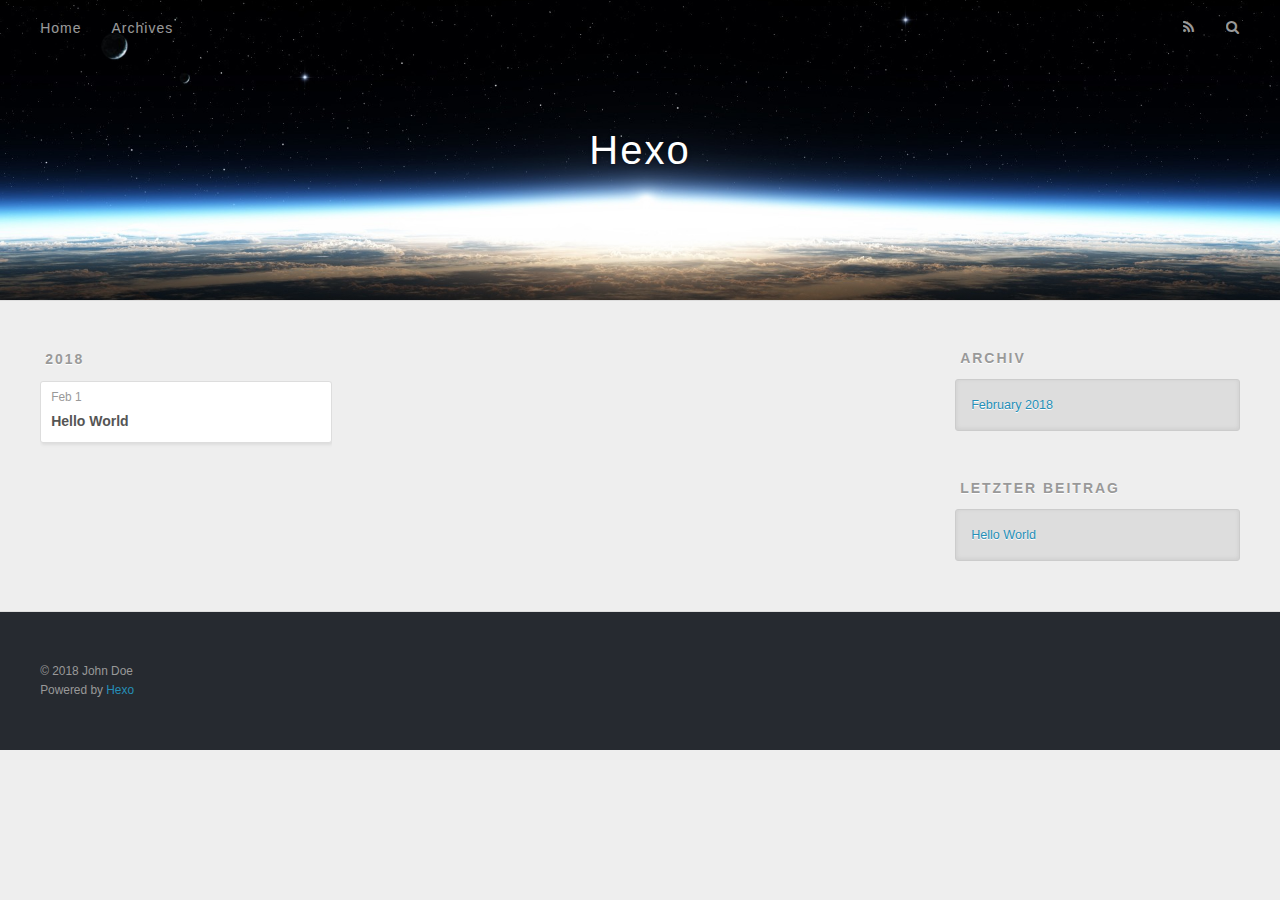
==== archives/index.html @ 2f80a55a "Site updated: 2018-02-02 09:15:58" ====
<!DOCTYPE html>
<html>
<head>
  <meta charset="utf-8">
  

  
  <title>Archiv | Hexo</title>
  <meta name="viewport" content="width=device-width, initial-scale=1, maximum-scale=1">
  <meta property="og:type" content="website">
<meta property="og:title" content="Hexo">
<meta property="og:url" content="http://yoursite.com/archives/index.html">
<meta property="og:site_name" content="Hexo">
<meta name="twitter:card" content="summary">
<meta name="twitter:title" content="Hexo">
  
    <link rel="alternate" href="/atom.xml" title="Hexo" type="application/atom+xml">
  
  
    <link rel="icon" href="/favicon.png">
  
  
    <link href="//fonts.googleapis.com/css?family=Source+Code+Pro" rel="stylesheet" type="text/css">
  
  <link rel="stylesheet" href="/css/style.css">
</head>

<body>
  <div id="container">
    <div id="wrap">
      <header id="header">
  <div id="banner"></div>
  <div id="header-outer" class="outer">
    <div id="header-title" class="inner">
      <h1 id="logo-wrap">
        <a href="/" id="logo">Hexo</a>
      </h1>
      
    </div>
    <div id="header-inner" class="inner">
      <nav id="main-nav">
        <a id="main-nav-toggle" class="nav-icon"></a>
        
          <a class="main-nav-link" href="/">Home</a>
        
          <a class="main-nav-link" href="/archives">Archives</a>
        
      </nav>
      <nav id="sub-nav">
        
          <a id="nav-rss-link" class="nav-icon" href="/atom.xml" title="RSS Feed"></a>
        
        <a id="nav-search-btn" class="nav-icon" title="Suche"></a>
      </nav>
      <div id="search-form-wrap">
        <form action="//google.com/search" method="get" accept-charset="UTF-8" class="search-form"><input type="search" name="q" class="search-form-input" placeholder="Search"><button type="submit" class="search-form-submit">&#xF002;</button><input type="hidden" name="sitesearch" value="http://yoursite.com"></form>
      </div>
    </div>
  </div>
</header>
      <div class="outer">
        <section id="main">
  
  
    
    
      
      
      <section class="archives-wrap">
        <div class="archive-year-wrap">
          <a href="/archives/2018" class="archive-year">2018</a>
        </div>
        <div class="archives">
    
    <article class="archive-article archive-type-post">
  <div class="archive-article-inner">
    <header class="archive-article-header">
      <a href="/2018/02/01/hello-world/" class="archive-article-date">
  <time datetime="2018-02-01T09:53:59.699Z" itemprop="datePublished">Feb 1</time>
</a>
      
  
    <h1 itemprop="name">
      <a class="archive-article-title" href="/2018/02/01/hello-world/">Hello World</a>
    </h1>
  

    </header>
  </div>
</article>
  
  
    </div></section>
  


</section>
        
          <aside id="sidebar">
  
    

  
    

  
    
  
    
  <div class="widget-wrap">
    <h3 class="widget-title">Archiv</h3>
    <div class="widget">
      <ul class="archive-list"><li class="archive-list-item"><a class="archive-list-link" href="/archives/2018/02/">February 2018</a></li></ul>
    </div>
  </div>


  
    
  <div class="widget-wrap">
    <h3 class="widget-title">letzter Beitrag</h3>
    <div class="widget">
      <ul>
        
          <li>
            <a href="/2018/02/01/hello-world/">Hello World</a>
          </li>
        
      </ul>
    </div>
  </div>

  
</aside>
        
      </div>
      <footer id="footer">
  
  <div class="outer">
    <div id="footer-info" class="inner">
      &copy; 2018 John Doe<br>
      Powered by <a href="http://hexo.io/" target="_blank">Hexo</a>
    </div>
  </div>
</footer>
    </div>
    <nav id="mobile-nav">
  
    <a href="/" class="mobile-nav-link">Home</a>
  
    <a href="/archives" class="mobile-nav-link">Archives</a>
  
</nav>
    

<script src="//ajax.googleapis.com/ajax/libs/jquery/2.0.3/jquery.min.js"></script>


  <link rel="stylesheet" href="/fancybox/jquery.fancybox.css">
  <script src="/fancybox/jquery.fancybox.pack.js"></script>


<script src="/js/script.js"></script>



  </div>
</body>
</html>
---- css/style.css ----
body {
  width: 100%;
}
body:before,
body:after {
  content: "";
  display: table;
}
body:after {
  clear: both;
}
html,
body,
div,
span,
applet,
object,
iframe,
h1,
h2,
h3,
h4,
h5,
h6,
p,
blockquote,
pre,
a,
abbr,
acronym,
address,
big,
cite,
code,
del,
dfn,
em,
img,
ins,
kbd,
q,
s,
samp,
small,
strike,
strong,
sub,
sup,
tt,
var,
dl,
dt,
dd,
ol,
ul,
li,
fieldset,
form,
label,
legend,
table,
caption,
tbody,
tfoot,
thead,
tr,
th,
td {
  margin: 0;
  padding: 0;
  border: 0;
  outline: 0;
  font-weight: inherit;
  font-style: inherit;
  font-family: inherit;
  font-size: 100%;
  vertical-align: baseline;
}
body {
  line-height: 1;
  color: #000;
  background: #fff;
}
ol,
ul {
  list-style: none;
}
table {
  border-collapse: separate;
  border-spacing: 0;
  vertical-align: middle;
}
caption,
th,
td {
  text-align: left;
  font-weight: normal;
  vertical-align: middle;
}
a img {
  border: none;
}
input,
button {
  margin: 0;
  padding: 0;
}
input::-moz-focus-inner,
button::-moz-focus-inner {
  border: 0;
  padding: 0;
}
@font-face {
  font-family: FontAwesome;
  font-style: normal;
  font-weight: normal;
  src: url("fonts/fontawesome-webfont.eot?v=#4.0.3");
  src: url("fonts/fontawesome-webfont.eot?#iefix&v=#4.0.3") format("embedded-opentype"), url("fonts/fontawesome-webfont.woff?v=#4.0.3") format("woff"), url("fonts/fontawesome-webfont.ttf?v=#4.0.3") format("truetype"), url("fonts/fontawesome-webfont.svg#fontawesomeregular?v=#4.0.3") format("svg");
}
html,
body,
#container {
  height: 100%;
}
body {
  background: #eee;
  font: 14px -apple-system, BlinkMacSystemFont, "Segoe UI", "Roboto", "Oxygen", "Ubuntu", "Cantarell", "Fira Sans", "Droid Sans", "Helvetica Neue", sans-serif;
  -webkit-text-size-adjust: 100%;
}
.outer {
  max-width: 1220px;
  margin: 0 auto;
  padding: 0 20px;
}
.outer:before,
.outer:after {
  content: "";
  display: table;
}
.outer:after {
  clear: both;
}
.inner {
  display: inline;
  float: left;
  width: 98.33333333333333%;
  margin: 0 0.833333333333333%;
}
.left,
.alignleft {
  float: left;
}
.right,
.alignright {
  float: right;
}
.clear {
  clear: both;
}
#container {
  position: relative;
}
.mobile-nav-on {
  overflow: hidden;
}
#wrap {
  height: 100%;
  width: 100%;
  position: absolute;
  top: 0;
  left: 0;
  -webkit-transition: 0.2s ease-out;
  -moz-transition: 0.2s ease-out;
  -ms-transition: 0.2s ease-out;
  transition: 0.2s ease-out;
  z-index: 1;
  background: #eee;
}
.mobile-nav-on #wrap {
  left: 280px;
}
@media screen and (min-width: 768px) {
  #main {
    display: inline;
    float: left;
    width: 73.33333333333333%;
    margin: 0 0.833333333333333%;
  }
}
.article-date,
.article-category-link,
.archive-year,
.widget-title {
  text-decoration: none;
  text-transform: uppercase;
  letter-spacing: 2px;
  color: #999;
  margin-bottom: 1em;
  margin-left: 5px;
  line-height: 1em;
  text-shadow: 0 1px #fff;
  font-weight: bold;
}
.article-inner,
.archive-article-inner {
  background: #fff;
  -webkit-box-shadow: 1px 2px 3px #ddd;
  box-shadow: 1px 2px 3px #ddd;
  border: 1px solid #ddd;
  border-radius: 3px;
}
.article-entry h1,
.widget h1 {
  font-size: 2em;
}
.article-entry h2,
.widget h2 {
  font-size: 1.5em;
}
.article-entry h3,
.widget h3 {
  font-size: 1.3em;
}
.article-entry h4,
.widget h4 {
  font-size: 1.2em;
}
.article-entry h5,
.widget h5 {
  font-size: 1em;
}
.article-entry h6,
.widget h6 {
  font-size: 1em;
  color: #999;
}
.article-entry hr,
.widget hr {
  border: 1px dashed #ddd;
}
.article-entry strong,
.widget strong {
  font-weight: bold;
}
.article-entry em,
.widget em,
.article-entry cite,
.widget cite {
  font-style: italic;
}
.article-entry sup,
.widget sup,
.article-entry sub,
.widget sub {
  font-size: 0.75em;
  line-height: 0;
  position: relative;
  vertical-align: baseline;
}
.article-entry sup,
.widget sup {
  top: -0.5em;
}
.article-entry sub,
.widget sub {
  bottom: -0.2em;
}
.article-entry small,
.widget small {
  font-size: 0.85em;
}
.article-entry acronym,
.widget acronym,
.article-entry abbr,
.widget abbr {
  border-bottom: 1px dotted;
}
.article-entry ul,
.widget ul,
.article-entry ol,
.widget ol,
.article-entry dl,
.widget dl {
  margin: 0 20px;
  line-height: 1.6em;
}
.article-entry ul ul,
.widget ul ul,
.article-entry ol ul,
.widget ol ul,
.article-entry ul ol,
.widget ul ol,
.article-entry ol ol,
.widget ol ol {
  margin-top: 0;
  margin-bottom: 0;
}
.article-entry ul,
.widget ul {
  list-style: disc;
}
.article-entry ol,
.widget ol {
  list-style: decimal;
}
.article-entry dt,
.widget dt {
  font-weight: bold;
}
#header {
  height: 300px;
  position: relative;
  border-bottom: 1px solid #ddd;
}
#header:before,
#header:after {
  content: "";
  position: absolute;
  left: 0;
  right: 0;
  height: 40px;
}
#header:before {
  top: 0;
  background: -webkit-linear-gradient(rgba(0,0,0,0.2), transparent);
  background: -moz-linear-gradient(rgba(0,0,0,0.2), transparent);
  background: -ms-linear-gradient(rgba(0,0,0,0.2), transparent);
  background: linear-gradient(rgba(0,0,0,0.2), transparent);
}
#header:after {
  bottom: 0;
  background: -webkit-linear-gradient(transparent, rgba(0,0,0,0.2));
  background: -moz-linear-gradient(transparent, rgba(0,0,0,0.2));
  background: -ms-linear-gradient(transparent, rgba(0,0,0,0.2));
  background: linear-gradient(transparent, rgba(0,0,0,0.2));
}
#header-outer {
  height: 100%;
  position: relative;
}
#header-inner {
  position: relative;
  overflow: hidden;
}
#banner {
  position: absolute;
  top: 0;
  left: 0;
  width: 100%;
  height: 100%;
  background: url("images/banner.jpg") center #000;
  -webkit-background-size: cover;
  -moz-background-size: cover;
  background-size: cover;
  z-index: -1;
}
#header-title {
  text-align: center;
  height: 40px;
  position: absolute;
  top: 50%;
  left: 0;
  margin-top: -20px;
}
#logo,
#subtitle {
  text-decoration: none;
  color: #fff;
  font-weight: 300;
  text-shadow: 0 1px 4px rgba(0,0,0,0.3);
}
#logo {
  font-size: 40px;
  line-height: 40px;
  letter-spacing: 2px;
}
#subtitle {
  font-size: 16px;
  line-height: 16px;
  letter-spacing: 1px;
}
#subtitle-wrap {
  margin-top: 16px;
}
#main-nav {
  float: left;
  margin-left: -15px;
}
.nav-icon,
.main-nav-link {
  float: left;
  color: #fff;
  opacity: 0.6;
  text-decoration: none;
  text-shadow: 0 1px rgba(0,0,0,0.2);
  -webkit-transition: opacity 0.2s;
  -moz-transition: opacity 0.2s;
  -ms-transition: opacity 0.2s;
  transition: opacity 0.2s;
  display: block;
  padding: 20px 15px;
}
.nav-icon:hover,
.main-nav-link:hover {
  opacity: 1;
}
.nav-icon {
  font-family: FontAwesome;
  text-align: center;
  font-size: 14px;
  width: 14px;
  height: 14px;
  padding: 20px 15px;
  position: relative;
  cursor: pointer;
}
.main-nav-link {
  font-weight: 300;
  letter-spacing: 1px;
}
@media screen and (max-width: 479px) {
  .main-nav-link {
    display: none;
  }
}
#main-nav-toggle {
  display: none;
}
#main-nav-toggle:before {
  content: "\f0c9";
}
@media screen and (max-width: 479px) {
  #main-nav-toggle {
    display: block;
  }
}
#sub-nav {
  float: right;
  margin-right: -15px;
}
#nav-rss-link:before {
  content: "\f09e";
}
#nav-search-btn:before {
  content: "\f002";
}
#search-form-wrap {
  position: absolute;
  top: 15px;
  width: 150px;
  height: 30px;
  right: -150px;
  opacity: 0;
  -webkit-transition: 0.2s ease-out;
  -moz-transition: 0.2s ease-out;
  -ms-transition: 0.2s ease-out;
  transition: 0.2s ease-out;
}
#search-form-wrap.on {
  opacity: 1;
  right: 0;
}
@media screen and (max-width: 479px) {
  #search-form-wrap {
    width: 100%;
    right: -100%;
  }
}
.search-form {
  position: absolute;
  top: 0;
  left: 0;
  right: 0;
  background: #fff;
  padding: 5px 15px;
  border-radius: 15px;
  -webkit-box-shadow: 0 0 10px rgba(0,0,0,0.3);
  box-shadow: 0 0 10px rgba(0,0,0,0.3);
}
.search-form-input {
  border: none;
  background: none;
  color: #555;
  width: 100%;
  font: 13px -apple-system, BlinkMacSystemFont, "Segoe UI", "Roboto", "Oxygen", "Ubuntu", "Cantarell", "Fira Sans", "Droid Sans", "Helvetica Neue", sans-serif;
  outline: none;
}
.search-form-input::-webkit-search-results-decoration,
.search-form-input::-webkit-search-cancel-button {
  -webkit-appearance: none;
}
.search-form-submit {
  position: absolute;
  top: 50%;
  right: 10px;
  margin-top: -7px;
  font: 13px FontAwesome;
  border: none;
  background: none;
  color: #bbb;
  cursor: pointer;
}
.search-form-submit:hover,
.search-form-submit:focus {
  color: #777;
}
.article {
  margin: 50px 0;
}
.article-inner {
  overflow: hidden;
}
.article-meta:before,
.article-meta:after {
  content: "";
  display: table;
}
.article-meta:after {
  clear: both;
}
.article-date {
  float: left;
}
.article-category {
  float: left;
  line-height: 1em;
  color: #ccc;
  text-shadow: 0 1px #fff;
  margin-left: 8px;
}
.article-category:before {
  content: "\2022";
}
.article-category-link {
  margin: 0 12px 1em;
}
.article-header {
  padding: 20px 20px 0;
}
.article-title {
  text-decoration: none;
  font-size: 2em;
  font-weight: bold;
  color: #555;
  line-height: 1.1em;
  -webkit-transition: color 0.2s;
  -moz-transition: color 0.2s;
  -ms-transition: color 0.2s;
  transition: color 0.2s;
}
a.article-title:hover {
  color: #258fb8;
}
.article-entry {
  color: #555;
  padding: 0 20px;
}
.article-entry:before,
.article-entry:after {
  content: "";
  display: table;
}
.article-entry:after {
  clear: both;
}
.article-entry p,
.article-entry table {
  line-height: 1.6em;
  margin: 1.6em 0;
}
.article-entry h1,
.article-entry h2,
.article-entry h3,
.article-entry h4,
.article-entry h5,
.article-entry h6 {
  font-weight: bold;
}
.article-entry h1,
.article-entry h2,
.article-entry h3,
.article-entry h4,
.article-entry h5,
.article-entry h6 {
  line-height: 1.1em;
  margin: 1.1em 0;
}
.article-entry a {
  color: #258fb8;
  text-decoration: none;
}
.article-entry a:hover {
  text-decoration: underline;
}
.article-entry ul,
.article-entry ol,
.article-entry dl {
  margin-top: 1.6em;
  margin-bottom: 1.6em;
}
.article-entry img,
.article-entry video {
  max-width: 100%;
  height: auto;
  display: block;
  margin: auto;
}
.article-entry iframe {
  border: none;
}
.article-entry table {
  width: 100%;
  border-collapse: collapse;
  border-spacing: 0;
}
.article-entry th {
  font-weight: bold;
  border-bottom: 3px solid #ddd;
  padding-bottom: 0.5em;
}
.article-entry td {
  border-bottom: 1px solid #ddd;
  padding: 10px 0;
}
.article-entry blockquote {
  font-family: Georgia, "Times New Roman", serif;
  font-size: 1.4em;
  margin: 1.6em 20px;
  text-align: center;
}
.article-entry blockquote footer {
  font-size: 14px;
  margin: 1.6em 0;
  font-family: -apple-system, BlinkMacSystemFont, "Segoe UI", "Roboto", "Oxygen", "Ubuntu", "Cantarell", "Fira Sans", "Droid Sans", "Helvetica Neue", sans-serif;
}
.article-entry blockquote footer cite:before {
  content: "—";
  padding: 0 0.5em;
}
.article-entry .pullquote {
  text-align: left;
  width: 45%;
  margin: 0;
}
.article-entry .pullquote.left {
  margin-left: 0.5em;
  margin-right: 1em;
}
.article-entry .pullquote.right {
  margin-right: 0.5em;
  margin-left: 1em;
}
.article-entry .caption {
  color: #999;
  display: block;
  font-size: 0.9em;
  margin-top: 0.5em;
  position: relative;
  text-align: center;
}
.article-entry .video-container {
  position: relative;
  padding-top: 56.25%;
  height: 0;
  overflow: hidden;
}
.article-entry .video-container iframe,
.article-entry .video-container object,
.article-entry .video-container embed {
  position: absolute;
  top: 0;
  left: 0;
  width: 100%;
  height: 100%;
  margin-top: 0;
}
.article-more-link a {
  display: inline-block;
  line-height: 1em;
  padding: 6px 15px;
  border-radius: 15px;
  background: #eee;
  color: #999;
  text-shadow: 0 1px #fff;
  text-decoration: none;
}
.article-more-link a:hover {
  background: #258fb8;
  color: #fff;
  text-decoration: none;
  text-shadow: 0 1px #1e7293;
}
.article-footer {
  font-size: 0.85em;
  line-height: 1.6em;
  border-top: 1px solid #ddd;
  padding-top: 1.6em;
  margin: 0 20px 20px;
}
.article-footer:before,
.article-footer:after {
  content: "";
  display: table;
}
.article-footer:after {
  clear: both;
}
.article-footer a {
  color: #999;
  text-decoration: none;
}
.article-footer a:hover {
  color: #555;
}
.article-tag-list-item {
  float: left;
  margin-right: 10px;
}
.article-tag-list-link:before {
  content: "#";
}
.article-comment-link {
  float: right;
}
.article-comment-link:before {
  content: "\f075";
  font-family: FontAwesome;
  padding-right: 8px;
}
.article-share-link {
  cursor: pointer;
  float: right;
  margin-left: 20px;
}
.article-share-link:before {
  content: "\f064";
  font-family: FontAwesome;
  padding-right: 6px;
}
#article-nav {
  position: relative;
}
#article-nav:before,
#article-nav:after {
  content: "";
  display: table;
}
#article-nav:after {
  clear: both;
}
@media screen and (min-width: 768px) {
  #article-nav {
    margin: 50px 0;
  }
  #article-nav:before {
    width: 8px;
    height: 8px;
    position: absolute;
    top: 50%;
    left: 50%;
    margin-top: -4px;
    margin-left: -4px;
    content: "";
    border-radius: 50%;
    background: #ddd;
    -webkit-box-shadow: 0 1px 2px #fff;
    box-shadow: 0 1px 2px #fff;
  }
}
.article-nav-link-wrap {
  text-decoration: none;
  text-shadow: 0 1px #fff;
  color: #999;
  -webkit-box-sizing: border-box;
  -moz-box-sizing: border-box;
  box-sizing: border-box;
  margin-top: 50px;
  text-align: center;
  display: block;
}
.article-nav-link-wrap:hover {
  color: #555;
}
@media screen and (min-width: 768px) {
  .article-nav-link-wrap {
    width: 50%;
    margin-top: 0;
  }
}
@media screen and (min-width: 768px) {
  #article-nav-newer {
    float: left;
    text-align: right;
    padding-right: 20px;
  }
}
@media screen and (min-width: 768px) {
  #article-nav-older {
    float: right;
    text-align: left;
    padding-left: 20px;
  }
}
.article-nav-caption {
  text-transform: uppercase;
  letter-spacing: 2px;
  color: #ddd;
  line-height: 1em;
  font-weight: bold;
}
#article-nav-newer .article-nav-caption {
  margin-right: -2px;
}
.article-nav-title {
  font-size: 0.85em;
  line-height: 1.6em;
  margin-top: 0.5em;
}
.article-share-box {
  position: absolute;
  display: none;
  background: #fff;
  -webkit-box-shadow: 1px 2px 10px rgba(0,0,0,0.2);
  box-shadow: 1px 2px 10px rgba(0,0,0,0.2);
  border-radius: 3px;
  margin-left: -145px;
  overflow: hidden;
  z-index: 1;
}
.article-share-box.on {
  display: block;
}
.article-share-input {
  width: 100%;
  background: none;
  -webkit-box-sizing: border-box;
  -moz-box-sizing: border-box;
  box-sizing: border-box;
  font: 14px -apple-system, BlinkMacSystemFont, "Segoe UI", "Roboto", "Oxygen", "Ubuntu", "Cantarell", "Fira Sans", "Droid Sans", "Helvetica Neue", sans-serif;
  padding: 0 15px;
  color: #555;
  outline: none;
  border: 1px solid #ddd;
  border-radius: 3px 3px 0 0;
  height: 36px;
  line-height: 36px;
}
.article-share-links {
  background: #eee;
}
.article-share-links:before,
.article-share-links:after {
  content: "";
  display: table;
}
.article-share-links:after {
  clear: both;
}
.article-share-twitter,
.article-share-facebook,
.article-share-pinterest,
.article-share-google {
  width: 50px;
  height: 36px;
  display: block;
  float: left;
  position: relative;
  color: #999;
  text-shadow: 0 1px #fff;
}
.article-share-twitter:before,
.article-share-facebook:before,
.article-share-pinterest:before,
.article-share-google:before {
  font-size: 20px;
  font-family: FontAwesome;
  width: 20px;
  height: 20px;
  position: absolute;
  top: 50%;
  left: 50%;
  margin-top: -10px;
  margin-left: -10px;
  text-align: center;
}
.article-share-twitter:hover,
.article-share-facebook:hover,
.article-share-pinterest:hover,
.article-share-google:hover {
  color: #fff;
}
.article-share-twitter:before {
  content: "\f099";
}
.article-share-twitter:hover {
  background: #00aced;
  text-shadow: 0 1px #008abe;
}
.article-share-facebook:before {
  content: "\f09a";
}
.article-share-facebook:hover {
  background: #3b5998;
  text-shadow: 0 1px #2f477a;
}
.article-share-pinterest:before {
  content: "\f0d2";
}
.article-share-pinterest:hover {
  background: #cb2027;
  text-shadow: 0 1px #a21a1f;
}
.article-share-google:before {
  content: "\f0d5";
}
.article-share-google:hover {
  background: #dd4b39;
  text-shadow: 0 1px #be3221;
}
.article-gallery {
  background: #000;
  position: relative;
}
.article-gallery-photos {
  position: relative;
  overflow: hidden;
}
.article-gallery-img {
  display: none;
  max-width: 100%;
}
.article-gallery-img:first-child {
  display: block;
}
.article-gallery-img.loaded {
  position: absolute;
  display: block;
}
.article-gallery-img img {
  display: block;
  max-width: 100%;
  margin: 0 auto;
}
#comments {
  background: #fff;
  -webkit-box-shadow: 1px 2px 3px #ddd;
  box-shadow: 1px 2px 3px #ddd;
  padding: 20px;
  border: 1px solid #ddd;
  border-radius: 3px;
  margin: 50px 0;
}
#comments a {
  color: #258fb8;
}
.archives-wrap {
  margin: 50px 0;
}
.archives:before,
.archives:after {
  content: "";
  display: table;
}
.archives:after {
  clear: both;
}
.archive-year-wrap {
  margin-bottom: 1em;
}
.archives {
  -webkit-column-gap: 10px;
  -moz-column-gap: 10px;
  column-gap: 10px;
}
@media screen and (min-width: 480px) and (max-width: 767px) {
  .archives {
    -webkit-column-count: 2;
    -moz-column-count: 2;
    column-count: 2;
  }
}
@media screen and (min-width: 768px) {
  .archives {
    -webkit-column-count: 3;
    -moz-column-count: 3;
    column-count: 3;
  }
}
.archive-article {
  -webkit-column-break-inside: avoid;
  page-break-inside: avoid;
  overflow: hidden;
  break-inside: avoid-column;
}
.archive-article-inner {
  padding: 10px;
  margin-bottom: 15px;
}
.archive-article-title {
  text-decoration: none;
  font-weight: bold;
  color: #555;
  -webkit-transition: color 0.2s;
  -moz-transition: color 0.2s;
  -ms-transition: color 0.2s;
  transition: color 0.2s;
  line-height: 1.6em;
}
.archive-article-title:hover {
  color: #258fb8;
}
.archive-article-footer {
  margin-top: 1em;
}
.archive-article-date {
  color: #999;
  text-decoration: none;
  font-size: 0.85em;
  line-height: 1em;
  margin-bottom: 0.5em;
  display: block;
}
#page-nav {
  margin: 50px auto;
  background: #fff;
  -webkit-box-shadow: 1px 2px 3px #ddd;
  box-shadow: 1px 2px 3px #ddd;
  border: 1px solid #ddd;
  border-radius: 3px;
  text-align: center;
  color: #999;
  overflow: hidden;
}
#page-nav:before,
#page-nav:after {
  content: "";
  display: table;
}
#page-nav:after {
  clear: both;
}
#page-nav a,
#page-nav span {
  padding: 10px 20px;
  line-height: 1;
  height: 2ex;
}
#page-nav a {
  color: #999;
  text-decoration: none;
}
#page-nav a:hover {
  background: #999;
  color: #fff;
}
#page-nav .prev {
  float: left;
}
#page-nav .next {
  float: right;
}
#page-nav .page-number {
  display: inline-block;
}
@media screen and (max-width: 479px) {
  #page-nav .page-number {
    display: none;
  }
}
#page-nav .current {
  color: #555;
  font-weight: bold;
}
#page-nav .space {
  color: #ddd;
}
#footer {
  background: #262a30;
  padding: 50px 0;
  border-top: 1px solid #ddd;
  color: #999;
}
#footer a {
  color: #258fb8;
  text-decoration: none;
}
#footer a:hover {
  text-decoration: underline;
}
#footer-info {
  line-height: 1.6em;
  font-size: 0.85em;
}
.article-entry pre,
.article-entry .highlight {
  background: #2d2d2d;
  margin: 0 -20px;
  padding: 15px 20px;
  border-style: solid;
  border-color: #ddd;
  border-width: 1px 0;
  overflow: auto;
  color: #ccc;
  line-height: 22.400000000000002px;
}
.article-entry .highlight .gutter pre,
.article-entry .gist .gist-file .gist-data .line-numbers {
  color: #666;
  font-size: 0.85em;
}
.article-entry pre,
.article-entry code {
  font-family: "Source Code Pro", Consolas, Monaco, Menlo, Consolas, monospace;
}
.article-entry code {
  background: #eee;
  text-shadow: 0 1px #fff;
  padding: 0 0.3em;
}
.article-entry pre code {
  background: none;
  text-shadow: none;
  padding: 0;
}
.article-entry .highlight pre {
  border: none;
  margin: 0;
  padding: 0;
}
.article-entry .highlight table {
  margin: 0;
  width: auto;
}
.article-entry .highlight td {
  border: none;
  padding: 0;
}
.article-entry .highlight figcaption {
  font-size: 0.85em;
  color: #999;
  line-height: 1em;
  margin-bottom: 1em;
}
.article-entry .highlight figcaption:before,
.article-entry .highlight figcaption:after {
  content: "";
  display: table;
}
.article-entry .highlight figcaption:after {
  clear: both;
}
.article-entry .highlight figcaption a {
  float: right;
}
.article-entry .highlight .gutter pre {
  text-align: right;
  padding-right: 20px;
}
.article-entry .highlight .line {
  height: 22.400000000000002px;
}
.article-entry .highlight .line.marked {
  background: #515151;
}
.article-entry .gist {
  margin: 0 -20px;
  border-style: solid;
  border-color: #ddd;
  border-width: 1px 0;
  background: #2d2d2d;
  padding: 15px 20px 15px 0;
}
.article-entry .gist .gist-file {
  border: none;
  font-family: "Source Code Pro", Consolas, Monaco, Menlo, Consolas, monospace;
  margin: 0;
}
.article-entry .gist .gist-file .gist-data {
  background: none;
  border: none;
}
.article-entry .gist .gist-file .gist-data .line-numbers {
  background: none;
  border: none;
  padding: 0 20px 0 0;
}
.article-entry .gist .gist-file .gist-data .line-data {
  padding: 0 !important;
}
.article-entry .gist .gist-file .highlight {
  margin: 0;
  padding: 0;
  border: none;
}
.article-entry .gist .gist-file .gist-meta {
  background: #2d2d2d;
  color: #999;
  font: 0.85em -apple-system, BlinkMacSystemFont, "Segoe UI", "Roboto", "Oxygen", "Ubuntu", "Cantarell", "Fira Sans", "Droid Sans", "Helvetica Neue", sans-serif;
  text-shadow: 0 0;
  padding: 0;
  margin-top: 1em;
  margin-left: 20px;
}
.article-entry .gist .gist-file .gist-meta a {
  color: #258fb8;
  font-weight: normal;
}
.article-entry .gist .gist-file .gist-meta a:hover {
  text-decoration: underline;
}
pre .comment,
pre .title {
  color: #999;
}
pre .variable,
pre .attribute,
pre .tag,
pre .regexp,
pre .ruby .constant,
pre .xml .tag .title,
pre .xml .pi,
pre .xml .doctype,
pre .html .doctype,
pre .css .id,
pre .css .class,
pre .css .pseudo {
  color: #f2777a;
}
pre .number,
pre .preprocessor,
pre .built_in,
pre .literal,
pre .params,
pre .constant {
  color: #f99157;
}
pre .class,
pre .ruby .class .title,
pre .css .rules .attribute {
  color: #9c9;
}
pre .string,
pre .value,
pre .inheritance,
pre .header,
pre .ruby .symbol,
pre .xml .cdata {
  color: #9c9;
}
pre .css .hexcolor {
  color: #6cc;
}
pre .function,
pre .python .decorator,
pre .python .title,
pre .ruby .function .title,
pre .ruby .title .keyword,
pre .perl .sub,
pre .javascript .title,
pre .coffeescript .title {
  color: #69c;
}
pre .keyword,
pre .javascript .function {
  color: #c9c;
}
@media screen and (max-width: 479px) {
  #mobile-nav {
    position: absolute;
    top: 0;
    left: 0;
    width: 280px;
    height: 100%;
    background: #191919;
    border-right: 1px solid #fff;
  }
}
@media screen and (max-width: 479px) {
  .mobile-nav-link {
    display: block;
    color: #999;
    text-decoration: none;
    padding: 15px 20px;
    font-weight: bold;
  }
  .mobile-nav-link:hover {
    color: #fff;
  }
}
@media screen and (min-width: 768px) {
  #sidebar {
    display: inline;
    float: left;
    width: 23.333333333333332%;
    margin: 0 0.833333333333333%;
  }
}
.widget-wrap {
  margin: 50px 0;
}
.widget {
  color: #777;
  text-shadow: 0 1px #fff;
  background: #ddd;
  -webkit-box-shadow: 0 -1px 4px #ccc inset;
  box-shadow: 0 -1px 4px #ccc inset;
  border: 1px solid #ccc;
  padding: 15px;
  border-radius: 3px;
}
.widget a {
  color: #258fb8;
  text-decoration: none;
}
.widget a:hover {
  text-decoration: underline;
}
.widget ul ul,
.widget ol ul,
.widget dl ul,
.widget ul ol,
.widget ol ol,
.widget dl ol,
.widget ul dl,
.widget ol dl,
.widget dl dl {
  margin-left: 15px;
  list-style: disc;
}
.widget {
  line-height: 1.6em;
  word-wrap: break-word;
  font-size: 0.9em;
}
.widget ul,
.widget ol {
  list-style: none;
  margin: 0;
}
.widget ul ul,
.widget ol ul,
.widget ul ol,
.widget ol ol {
  margin: 0 20px;
}
.widget ul ul,
.widget ol ul {
  list-style: disc;
}
.widget ul ol,
.widget ol ol {
  list-style: decimal;
}
.category-list-count,
.tag-list-count,
.archive-list-count {
  padding-left: 5px;
  color: #999;
  font-size: 0.85em;
}
.category-list-count:before,
.tag-list-count:before,
.archive-list-count:before {
  content: "(";
}
.category-list-count:after,
.tag-list-count:after,
.archive-list-count:after {
  content: ")";
}
.tagcloud a {
  margin-right: 5px;
  display: inline-block;
}
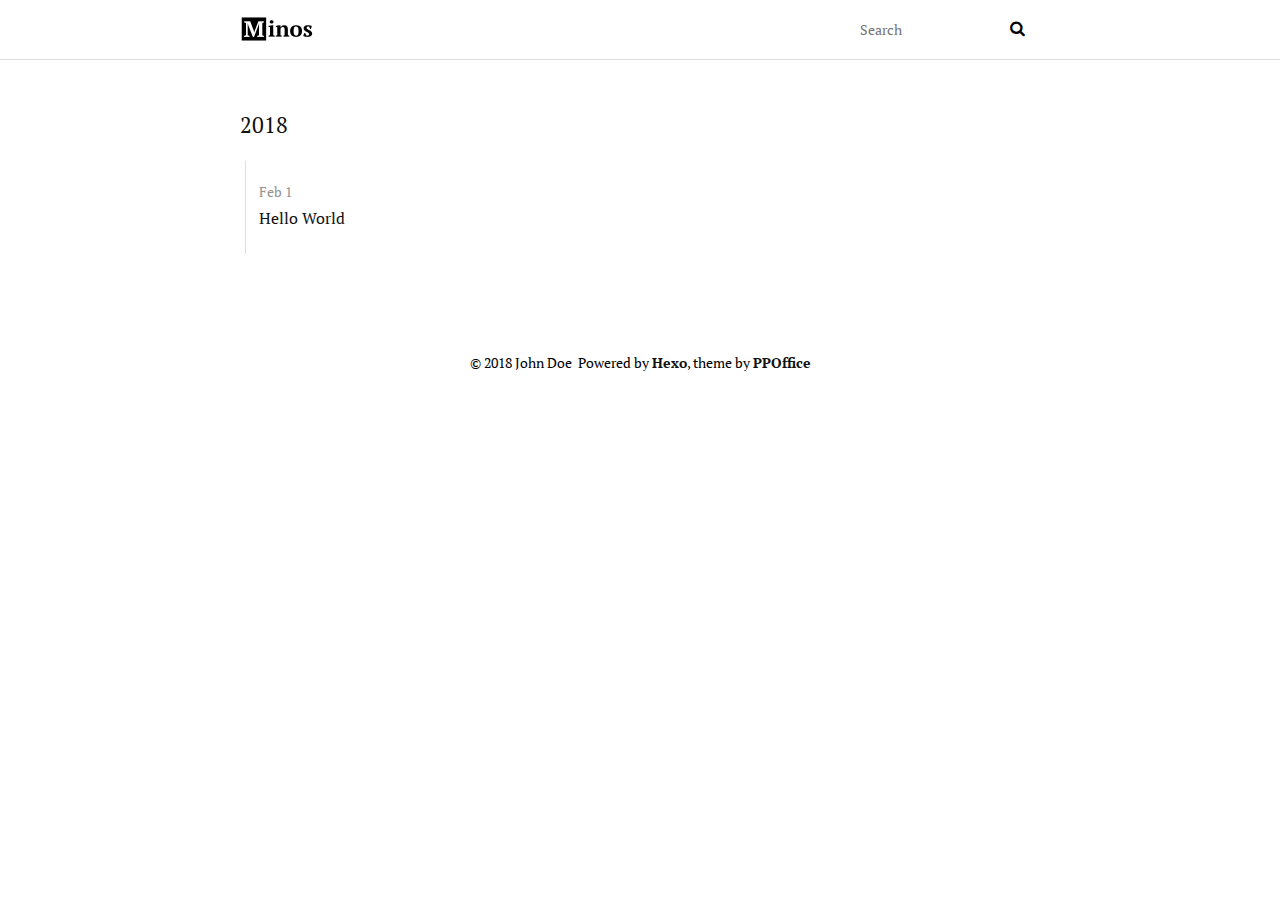
==== commit 1a2ce58c: "Site updated: 2018-02-02 16:20:44" ====
--- a/archives/index.html
+++ b/archives/index.html
@@ -3,9 +3,7 @@
 <head>
   <meta charset="utf-8">
   
-
-  
-  <title>Archiv | Hexo</title>
+  <title>Archives - Hexo</title>
   <meta name="viewport" content="width=device-width, initial-scale=1, maximum-scale=1">
   <meta property="og:type" content="website">
 <meta property="og:title" content="Hexo">
@@ -14,58 +12,33 @@
 <meta name="twitter:card" content="summary">
 <meta name="twitter:title" content="Hexo">
   
-    <link rel="alternate" href="/atom.xml" title="Hexo" type="application/atom+xml">
   
+  <link rel="stylesheet" href="/webfonts/ptserif/main.css">
+  <link rel="stylesheet" href="/webfonts/ptserif/source-code-pro.css">
+  <link rel="stylesheet" href="/css/style.css">
   
-    <link rel="icon" href="/favicon.png">
-  
-  
-    <link href="//fonts.googleapis.com/css?family=Source+Code+Pro" rel="stylesheet" type="text/css">
-  
-  <link rel="stylesheet" href="/css/style.css">
+
 </head>
 
 <body>
   <div id="container">
-    <div id="wrap">
-      <header id="header">
-  <div id="banner"></div>
+    <header id="header">
   <div id="header-outer" class="outer">
-    <div id="header-title" class="inner">
-      <h1 id="logo-wrap">
-        <a href="/" id="logo">Hexo</a>
-      </h1>
-      
-    </div>
     <div id="header-inner" class="inner">
+      <a id="main-nav-toggle" class="nav-icon" href="javascript:;"></a>
+      <a id="logo" class="logo" href="/"></a>
       <nav id="main-nav">
-        <a id="main-nav-toggle" class="nav-icon"></a>
-        
-          <a class="main-nav-link" href="/">Home</a>
-        
-          <a class="main-nav-link" href="/archives">Archives</a>
         
       </nav>
       <nav id="sub-nav">
-        
-          <a id="nav-rss-link" class="nav-icon" href="/atom.xml" title="RSS Feed"></a>
-        
-        <a id="nav-search-btn" class="nav-icon" title="Suche"></a>
+        <div id="search-form-wrap">
+          <form action="//google.com/search" method="get" accept-charset="UTF-8" class="search-form"><input type="search" name="q" class="search-form-input" placeholder="Search"><button type="submit" class="search-form-submit">&#xF002;</button><input type="hidden" name="sitesearch" value="http://yoursite.com"></form>
+        </div>
       </nav>
-      <div id="search-form-wrap">
-        <form action="//google.com/search" method="get" accept-charset="UTF-8" class="search-form"><input type="search" name="q" class="search-form-input" placeholder="Search"><button type="submit" class="search-form-submit">&#xF002;</button><input type="hidden" name="sitesearch" value="http://yoursite.com"></form>
-      </div>
     </div>
   </div>
 </header>
-      <div class="outer">
-        <section id="main">
-  
-  
-    
-    
-      
-      
+    <section id="main" class="outer">
       <section class="archives-wrap">
         <div class="archive-year-wrap">
           <a href="/archives/2018" class="archive-year">2018</a>
@@ -75,9 +48,11 @@
     <article class="archive-article archive-type-post">
   <div class="archive-article-inner">
     <header class="archive-article-header">
-      <a href="/2018/02/01/hello-world/" class="archive-article-date">
+      
+        <a href="/2018/02/01/hello-world/" class="archive-article-date">
   <time datetime="2018-02-01T09:53:59.699Z" itemprop="datePublished">Feb 1</time>
 </a>
+      
       
   
     <h1 itemprop="name">
@@ -89,81 +64,24 @@
   </div>
 </article>
   
-  
     </div></section>
-  
-
-
-</section>
-        
-          <aside id="sidebar">
-  
-    
-
-  
-    
-
-  
-    
-  
-    
-  <div class="widget-wrap">
-    <h3 class="widget-title">Archiv</h3>
-    <div class="widget">
-      <ul class="archive-list"><li class="archive-list-item"><a class="archive-list-link" href="/archives/2018/02/">February 2018</a></li></ul>
-    </div>
-  </div>
-
-
-  
-    
-  <div class="widget-wrap">
-    <h3 class="widget-title">letzter Beitrag</h3>
-    <div class="widget">
-      <ul>
-        
-          <li>
-            <a href="/2018/02/01/hello-world/">Hello World</a>
-          </li>
-        
-      </ul>
-    </div>
-  </div>
-
-  
-</aside>
-        
-      </div>
-      <footer id="footer">
+  </section>
+    <footer id="footer">
   
   <div class="outer">
     <div id="footer-info" class="inner">
-      &copy; 2018 John Doe<br>
-      Powered by <a href="http://hexo.io/" target="_blank">Hexo</a>
+      &copy; 2018 John Doe&nbsp;
+      Powered by <a href="http://hexo.io/" target="_blank">Hexo</a>, theme by <a href="http://github.com/ppoffice">PPOffice</a>
     </div>
   </div>
 </footer>
-    </div>
-    <nav id="mobile-nav">
-  
-    <a href="/" class="mobile-nav-link">Home</a>
-  
-    <a href="/archives" class="mobile-nav-link">Archives</a>
-  
-</nav>
     
 
-<script src="//ajax.googleapis.com/ajax/libs/jquery/2.0.3/jquery.min.js"></script>
+<script src="/js/jquery.min.js"></script>
 
-
-  <link rel="stylesheet" href="/fancybox/jquery.fancybox.css">
-  <script src="/fancybox/jquery.fancybox.pack.js"></script>
 
 
 <script src="/js/script.js"></script>
-
-
-
   </div>
 </body>
 </html>--- a/webfonts/ptserif/main.css
+++ b/webfonts/ptserif/main.css
@@ -0,0 +1,96 @@
+/* cyrillic-ext */
+@font-face {
+  font-family: 'PT Serif';
+  font-style: normal;
+  font-weight: 400;
+  src: local('PT Serif'), local('PTSerif-Regular'), url(fonts/5hX15RUpPERmeybVlLQEWBTbgVql8nDJpwnrE27mub0.woff2) format('woff2');
+  unicode-range: U+0460-052F, U+20B4, U+2DE0-2DFF, U+A640-A69F;
+}
+/* cyrillic */
+@font-face {
+  font-family: 'PT Serif';
+  font-style: normal;
+  font-weight: 400;
+  src: local('PT Serif'), local('PTSerif-Regular'), url(fonts/fU0HAfLiPHGlZhZpY6M7dBTbgVql8nDJpwnrE27mub0.woff2) format('woff2');
+  unicode-range: U+0400-045F, U+0490-0491, U+04B0-04B1, U+2116;
+}
+/* latin-ext */
+@font-face {
+  font-family: 'PT Serif';
+  font-style: normal;
+  font-weight: 400;
+  src: local('PT Serif'), local('PTSerif-Regular'), url(fonts/CPRt--GVMETgA6YEaoGitxTbgVql8nDJpwnrE27mub0.woff2) format('woff2');
+  unicode-range: U+0100-024F, U+1E00-1EFF, U+20A0-20AB, U+20AD-20CF, U+2C60-2C7F, U+A720-A7FF;
+}
+/* latin */
+@font-face {
+  font-family: 'PT Serif';
+  font-style: normal;
+  font-weight: 400;
+  src: local('PT Serif'), local('PTSerif-Regular'), url(fonts/I-OtoJZa3TeyH6D9oli3ifesZW2xOQ-xsNqO47m55DA.woff2) format('woff2');
+  unicode-range: U+0000-00FF, U+0131, U+0152-0153, U+02C6, U+02DA, U+02DC, U+2000-206F, U+2074, U+20AC, U+2212, U+2215, U+E0FF, U+EFFD, U+F000;
+}
+/* cyrillic-ext */
+@font-face {
+  font-family: 'PT Serif';
+  font-style: normal;
+  font-weight: 700;
+  src: local('PT Serif Bold'), local('PTSerif-Bold'), url(fonts/QABk9IxT-LFTJ_dQzv7xpDTOQ_MqJVwkKsUn0wKzc2I.woff2) format('woff2');
+  unicode-range: U+0460-052F, U+20B4, U+2DE0-2DFF, U+A640-A69F;
+}
+/* cyrillic */
+@font-face {
+  font-family: 'PT Serif';
+  font-style: normal;
+  font-weight: 700;
+  src: local('PT Serif Bold'), local('PTSerif-Bold'), url(fonts/QABk9IxT-LFTJ_dQzv7xpDUj_cnvWIuuBMVgbX098Mw.woff2) format('woff2');
+  unicode-range: U+0400-045F, U+0490-0491, U+04B0-04B1, U+2116;
+}
+/* latin-ext */
+@font-face {
+  font-family: 'PT Serif';
+  font-style: normal;
+  font-weight: 700;
+  src: local('PT Serif Bold'), local('PTSerif-Bold'), url(fonts/QABk9IxT-LFTJ_dQzv7xpCYE0-AqJ3nfInTTiDXDjU4.woff2) format('woff2');
+  unicode-range: U+0100-024F, U+1E00-1EFF, U+20A0-20AB, U+20AD-20CF, U+2C60-2C7F, U+A720-A7FF;
+}
+/* latin */
+@font-face {
+  font-family: 'PT Serif';
+  font-style: normal;
+  font-weight: 700;
+  src: local('PT Serif Bold'), local('PTSerif-Bold'), url(fonts/QABk9IxT-LFTJ_dQzv7xpI4P5ICox8Kq3LLUNMylGO4.woff2) format('woff2');
+  unicode-range: U+0000-00FF, U+0131, U+0152-0153, U+02C6, U+02DA, U+02DC, U+2000-206F, U+2074, U+20AC, U+2212, U+2215, U+E0FF, U+EFFD, U+F000;
+}
+/* cyrillic-ext */
+@font-face {
+  font-family: 'PT Serif';
+  font-style: italic;
+  font-weight: 400;
+  src: local('PT Serif Italic'), local('PTSerif-Italic'), url(fonts/O_WhD9hODL16N4KLHLX7xSEAvth_LlrfE80CYdSH47w.woff2) format('woff2');
+  unicode-range: U+0460-052F, U+20B4, U+2DE0-2DFF, U+A640-A69F;
+}
+/* cyrillic */
+@font-face {
+  font-family: 'PT Serif';
+  font-style: italic;
+  font-weight: 400;
+  src: local('PT Serif Italic'), local('PTSerif-Italic'), url(fonts/3Nwg9VzlwLXPq3fNKwVRMCEAvth_LlrfE80CYdSH47w.woff2) format('woff2');
+  unicode-range: U+0400-045F, U+0490-0491, U+04B0-04B1, U+2116;
+}
+/* latin-ext */
+@font-face {
+  font-family: 'PT Serif';
+  font-style: italic;
+  font-weight: 400;
+  src: local('PT Serif Italic'), local('PTSerif-Italic'), url(fonts/b31S45a_TNgaBApZhTgE6CEAvth_LlrfE80CYdSH47w.woff2) format('woff2');
+  unicode-range: U+0100-024F, U+1E00-1EFF, U+20A0-20AB, U+20AD-20CF, U+2C60-2C7F, U+A720-A7FF;
+}
+/* latin */
+@font-face {
+  font-family: 'PT Serif';
+  font-style: italic;
+  font-weight: 400;
+  src: local('PT Serif Italic'), local('PTSerif-Italic'), url(fonts/03aPdn7fFF3H6ngCgAlQzPk_vArhqVIZ0nv9q090hN8.woff2) format('woff2');
+  unicode-range: U+0000-00FF, U+0131, U+0152-0153, U+02C6, U+02DA, U+02DC, U+2000-206F, U+2074, U+20AC, U+2212, U+2215, U+E0FF, U+EFFD, U+F000;
+}
--- a/css/style.css
+++ b/css/style.css
@@ -1,14 +1,3 @@
-body {
-  width: 100%;
-}
-body:before,
-body:after {
-  content: "";
-  display: table;
-}
-body:after {
-  clear: both;
-}
 html,
 body,
 div,
@@ -104,6 +93,7 @@
 button {
   margin: 0;
   padding: 0;
+  font: 16px 'PT Serif', 'STZhongsong', '华文中宋', 'Microsoft Yahei', serif;
 }
 input::-moz-focus-inner,
 button::-moz-focus-inner {
@@ -123,14 +113,13 @@
   height: 100%;
 }
 body {
-  background: #eee;
-  font: 14px -apple-system, BlinkMacSystemFont, "Segoe UI", "Roboto", "Oxygen", "Ubuntu", "Cantarell", "Fira Sans", "Droid Sans", "Helvetica Neue", sans-serif;
+  background: #fff;
+  font: 16px 'PT Serif', 'STZhongsong', '华文中宋', 'Microsoft Yahei', serif;
   -webkit-text-size-adjust: 100%;
 }
 .outer {
-  max-width: 1220px;
+  max-width: 800px;
   margin: 0 auto;
-  padding: 0 20px;
 }
 .outer:before,
 .outer:after {
@@ -140,11 +129,10 @@
 .outer:after {
   clear: both;
 }
-.inner {
-  display: inline;
-  float: left;
-  width: 98.33333333333333%;
-  margin: 0 0.833333333333333%;
+@media screen and (max-width: 839px) {
+  .outer {
+    padding: 0 20px;
+  }
 }
 .left,
 .alignleft {
@@ -160,179 +148,142 @@
 #container {
   position: relative;
 }
-.mobile-nav-on {
-  overflow: hidden;
-}
-#wrap {
-  height: 100%;
-  width: 100%;
-  position: absolute;
-  top: 0;
-  left: 0;
-  -webkit-transition: 0.2s ease-out;
-  -moz-transition: 0.2s ease-out;
-  -ms-transition: 0.2s ease-out;
-  transition: 0.2s ease-out;
-  z-index: 1;
-  background: #eee;
-}
-.mobile-nav-on #wrap {
-  left: 280px;
-}
-@media screen and (min-width: 768px) {
-  #main {
-    display: inline;
-    float: left;
-    width: 73.33333333333333%;
-    margin: 0 0.833333333333333%;
-  }
-}
-.article-date,
-.article-category-link,
-.archive-year,
-.widget-title {
+.logo {
+  width: 94px;
+  height: 57px;
+  background-image: url("images/logo.png");
+  -webkit-background-size: 74px 28px;
+  -moz-background-size: 74px 28px;
+  background-size: 74px 28px;
+  background-position: left center;
+  background-repeat: no-repeat;
+}
+.logo-text {
+  width: auto;
+  color: #000;
+  font-size: 24px;
+  font-weight: 700;
+  line-height: 57px;
+  margin-right: 25px;
   text-decoration: none;
-  text-transform: uppercase;
-  letter-spacing: 2px;
-  color: #999;
-  margin-bottom: 1em;
-  margin-left: 5px;
-  line-height: 1em;
-  text-shadow: 0 1px #fff;
+  background-image: none;
+}
+.article-meta a,
+a.article-title,
+.article-entry a,
+.article-more-link a,
+#comments a,
+.archive-year-wrap a,
+.archive-category-wrap a,
+.archive-tag-wrap a,
+.archive-article-title,
+#page-nav a,
+#footer a,
+.article-entry .gist .gist-file .gist-meta a,
+.layout-wrap-inner .category-list a,
+.tag-cloud a {
+  color: #111;
+  text-decoration: none;
+  border-bottom: 1px dotted transparent;
+}
+.article-meta a:hover,
+a.article-title:hover,
+.article-entry a:hover,
+.article-more-link a:hover,
+#comments a:hover,
+.archive-year-wrap a:hover,
+.archive-category-wrap a:hover,
+.archive-tag-wrap a:hover,
+.archive-article-title:hover,
+#page-nav a:hover,
+#footer a:hover,
+.article-entry .gist .gist-file .gist-meta a:hover,
+.layout-wrap-inner .category-list a:hover,
+.tag-cloud a:hover {
+  border-bottom-color: #000;
+}
+.article-entry a {
+  border-bottom: 1px dotted #000;
+}
+.article-entry h1 {
+  font-size: 2em;
+}
+.article-entry h2 {
+  font-size: 1.5em;
+}
+.article-entry h3 {
+  font-size: 1.3em;
+}
+.article-entry h4 {
+  font-size: 1.2em;
+}
+.article-entry h5 {
+  font-size: 1em;
+}
+.article-entry h6 {
+  font-size: 1em;
+  color: #939393;
+}
+.article-entry hr {
+  border: 1px dashed #ddd;
+}
+.article-entry strong {
   font-weight: bold;
 }
-.article-inner,
-.archive-article-inner {
-  background: #fff;
-  -webkit-box-shadow: 1px 2px 3px #ddd;
-  box-shadow: 1px 2px 3px #ddd;
-  border: 1px solid #ddd;
-  border-radius: 3px;
-}
-.article-entry h1,
-.widget h1 {
-  font-size: 2em;
-}
-.article-entry h2,
-.widget h2 {
-  font-size: 1.5em;
-}
-.article-entry h3,
-.widget h3 {
-  font-size: 1.3em;
-}
-.article-entry h4,
-.widget h4 {
-  font-size: 1.2em;
-}
-.article-entry h5,
-.widget h5 {
-  font-size: 1em;
-}
-.article-entry h6,
-.widget h6 {
-  font-size: 1em;
-  color: #999;
-}
-.article-entry hr,
-.widget hr {
-  border: 1px dashed #ddd;
-}
-.article-entry strong,
-.widget strong {
-  font-weight: bold;
-}
 .article-entry em,
-.widget em,
-.article-entry cite,
-.widget cite {
+.article-entry cite {
   font-style: italic;
 }
 .article-entry sup,
-.widget sup,
-.article-entry sub,
-.widget sub {
+.article-entry sub {
   font-size: 0.75em;
   line-height: 0;
   position: relative;
   vertical-align: baseline;
 }
-.article-entry sup,
-.widget sup {
+.article-entry sup {
   top: -0.5em;
 }
-.article-entry sub,
-.widget sub {
+.article-entry sub {
   bottom: -0.2em;
 }
-.article-entry small,
-.widget small {
+.article-entry small {
   font-size: 0.85em;
 }
 .article-entry acronym,
-.widget acronym,
-.article-entry abbr,
-.widget abbr {
+.article-entry abbr {
   border-bottom: 1px dotted;
 }
 .article-entry ul,
-.widget ul,
 .article-entry ol,
-.widget ol,
-.article-entry dl,
-.widget dl {
+.article-entry dl {
   margin: 0 20px;
-  line-height: 1.6em;
+  line-height: 1.4em;
 }
 .article-entry ul ul,
-.widget ul ul,
 .article-entry ol ul,
-.widget ol ul,
 .article-entry ul ol,
-.widget ul ol,
-.article-entry ol ol,
-.widget ol ol {
+.article-entry ol ol {
   margin-top: 0;
   margin-bottom: 0;
 }
-.article-entry ul,
-.widget ul {
+.article-entry ul {
   list-style: disc;
 }
-.article-entry ol,
-.widget ol {
+.article-entry ol {
   list-style: decimal;
 }
-.article-entry dt,
-.widget dt {
+.article-entry dt {
   font-weight: bold;
 }
 #header {
-  height: 300px;
+  font-size: 14px;
   position: relative;
   border-bottom: 1px solid #ddd;
 }
-#header:before,
-#header:after {
-  content: "";
-  position: absolute;
-  left: 0;
-  right: 0;
-  height: 40px;
-}
-#header:before {
-  top: 0;
-  background: -webkit-linear-gradient(rgba(0,0,0,0.2), transparent);
-  background: -moz-linear-gradient(rgba(0,0,0,0.2), transparent);
-  background: -ms-linear-gradient(rgba(0,0,0,0.2), transparent);
-  background: linear-gradient(rgba(0,0,0,0.2), transparent);
-}
-#header:after {
-  bottom: 0;
-  background: -webkit-linear-gradient(transparent, rgba(0,0,0,0.2));
-  background: -moz-linear-gradient(transparent, rgba(0,0,0,0.2));
-  background: -ms-linear-gradient(transparent, rgba(0,0,0,0.2));
-  background: linear-gradient(transparent, rgba(0,0,0,0.2));
+#header.mobile-on #main-nav,
+#header.mobile-on #sub-nav {
+  display: block;
 }
 #header-outer {
   height: 100%;
@@ -342,57 +293,16 @@
   position: relative;
   overflow: hidden;
 }
-#banner {
-  position: absolute;
-  top: 0;
-  left: 0;
-  width: 100%;
-  height: 100%;
-  background: url("images/banner.jpg") center #000;
-  -webkit-background-size: cover;
-  -moz-background-size: cover;
-  background-size: cover;
-  z-index: -1;
-}
-#header-title {
-  text-align: center;
-  height: 40px;
-  position: absolute;
-  top: 50%;
-  left: 0;
-  margin-top: -20px;
-}
-#logo,
-#subtitle {
+#main-nav {
+  float: left;
+  margin-left: -15px;
+}
+.main-nav-link,
+#main-nav-toggle,
+.search-form-submit {
+  float: left;
+  color: #000;
   text-decoration: none;
-  color: #fff;
-  font-weight: 300;
-  text-shadow: 0 1px 4px rgba(0,0,0,0.3);
-}
-#logo {
-  font-size: 40px;
-  line-height: 40px;
-  letter-spacing: 2px;
-}
-#subtitle {
-  font-size: 16px;
-  line-height: 16px;
-  letter-spacing: 1px;
-}
-#subtitle-wrap {
-  margin-top: 16px;
-}
-#main-nav {
-  float: left;
-  margin-left: -15px;
-}
-.nav-icon,
-.main-nav-link {
-  float: left;
-  color: #fff;
-  opacity: 0.6;
-  text-decoration: none;
-  text-shadow: 0 1px rgba(0,0,0,0.2);
   -webkit-transition: opacity 0.2s;
   -moz-transition: opacity 0.2s;
   -ms-transition: opacity 0.2s;
@@ -400,89 +310,79 @@
   display: block;
   padding: 20px 15px;
 }
-.nav-icon:hover,
-.main-nav-link:hover {
-  opacity: 1;
-}
-.nav-icon {
-  font-family: FontAwesome;
-  text-align: center;
-  font-size: 14px;
-  width: 14px;
-  height: 14px;
-  padding: 20px 15px;
-  position: relative;
-  cursor: pointer;
-}
 .main-nav-link {
-  font-weight: 300;
-  letter-spacing: 1px;
-}
-@media screen and (max-width: 479px) {
+  font-weight: 600;
+}
+@media screen and (max-width: 839px) {
   .main-nav-link {
-    display: none;
+    float: none;
+    text-align: center;
   }
 }
 #main-nav-toggle {
   display: none;
+  font-size: 16px;
+  margin-left: -15px;
+  font-family: FontAwesome;
 }
 #main-nav-toggle:before {
   content: "\f0c9";
 }
-@media screen and (max-width: 479px) {
+@media screen and (max-width: 839px) {
   #main-nav-toggle {
     display: block;
   }
 }
+#logo {
+  float: left;
+}
+@media screen and (max-width: 839px) {
+  #logo {
+    float: none;
+    margin: 0 auto;
+    display: block;
+    background-position: center;
+  }
+}
 #sub-nav {
   float: right;
-  margin-right: -15px;
-}
-#nav-rss-link:before {
-  content: "\f09e";
-}
-#nav-search-btn:before {
-  content: "\f002";
+}
+@media screen and (max-width: 839px) {
+  #main-nav,
+  #sub-nav {
+    display: none;
+    float: none;
+  }
 }
 #search-form-wrap {
-  position: absolute;
   top: 15px;
+  padding: 20px 15px;
+}
+@media screen and (max-width: 839px) {
+  #search-form-wrap {
+    text-align: center;
+  }
+}
+.search-form:before,
+.search-form:after {
+  content: "";
+  display: table;
+}
+.search-form:after {
+  clear: both;
+}
+@media screen and (max-width: 839px) {
+  .search-form {
+    display: inline-block;
+  }
+}
+.search-form-input {
   width: 150px;
-  height: 30px;
-  right: -150px;
-  opacity: 0;
-  -webkit-transition: 0.2s ease-out;
-  -moz-transition: 0.2s ease-out;
-  -ms-transition: 0.2s ease-out;
-  transition: 0.2s ease-out;
-}
-#search-form-wrap.on {
-  opacity: 1;
-  right: 0;
-}
-@media screen and (max-width: 479px) {
-  #search-form-wrap {
-    width: 100%;
-    right: -100%;
-  }
-}
-.search-form {
-  position: absolute;
-  top: 0;
-  left: 0;
-  right: 0;
-  background: #fff;
-  padding: 5px 15px;
-  border-radius: 15px;
-  -webkit-box-shadow: 0 0 10px rgba(0,0,0,0.3);
-  box-shadow: 0 0 10px rgba(0,0,0,0.3);
-}
-.search-form-input {
   border: none;
+  float: left;
+  font-size: 14px;
   background: none;
-  color: #555;
-  width: 100%;
-  font: 13px -apple-system, BlinkMacSystemFont, "Segoe UI", "Roboto", "Oxygen", "Ubuntu", "Cantarell", "Fira Sans", "Droid Sans", "Helvetica Neue", sans-serif;
+  color: #111;
   outline: none;
 }
 .search-form-input::-webkit-search-results-decoration,
@@ -490,24 +390,19 @@
   -webkit-appearance: none;
 }
 .search-form-submit {
-  position: absolute;
-  top: 50%;
-  right: 10px;
-  margin-top: -7px;
-  font: 13px FontAwesome;
+  float: left;
+  padding: 0;
+  font-family: FontAwesome;
   border: none;
   background: none;
-  color: #bbb;
   cursor: pointer;
-}
-.search-form-submit:hover,
-.search-form-submit:focus {
-  color: #777;
 }
 .article {
   margin: 50px 0;
+  border-bottom: 1px solid #ddd;
 }
 .article-inner {
+  margin-bottom: 15px;
   overflow: hidden;
 }
 .article-meta:before,
@@ -518,42 +413,48 @@
 .article-meta:after {
   clear: both;
 }
+.article-meta a {
+  color: #939393;
+}
 .article-date {
   float: left;
 }
 .article-category {
   float: left;
-  line-height: 1em;
-  color: #ccc;
-  text-shadow: 0 1px #fff;
   margin-left: 8px;
+  color: #939393;
 }
 .article-category:before {
   content: "\2022";
 }
+.article-category span {
+  margin-left: 8px;
+}
 .article-category-link {
-  margin: 0 12px 1em;
+  margin-left: 8px;
+}
+.article-comment-link-wrap {
+  float: left;
+  margin-left: 8px;
+  color: #939393;
+}
+.article-comment-link-wrap:before {
+  content: "\2022";
+}
+.article-comment-link {
+  margin-left: 8px;
 }
 .article-header {
-  padding: 20px 20px 0;
+  margin-bottom: 10px;
 }
 .article-title {
-  text-decoration: none;
   font-size: 2em;
-  font-weight: bold;
-  color: #555;
-  line-height: 1.1em;
-  -webkit-transition: color 0.2s;
-  -moz-transition: color 0.2s;
-  -ms-transition: color 0.2s;
-  transition: color 0.2s;
-}
-a.article-title:hover {
-  color: #258fb8;
+  font-weight: 700;
+  line-height: 1em;
 }
 .article-entry {
-  color: #555;
-  padding: 0 20px;
+  color: #111;
+  padding: 0;
 }
 .article-entry:before,
 .article-entry:after {
@@ -565,8 +466,8 @@
 }
 .article-entry p,
 .article-entry table {
-  line-height: 1.6em;
-  margin: 1.6em 0;
+  line-height: 1.4em;
+  margin: 1.4em 0;
 }
 .article-entry h1,
 .article-entry h2,
@@ -574,29 +475,15 @@
 .article-entry h4,
 .article-entry h5,
 .article-entry h6 {
-  font-weight: bold;
-}
-.article-entry h1,
-.article-entry h2,
-.article-entry h3,
-.article-entry h4,
-.article-entry h5,
-.article-entry h6 {
-  line-height: 1.1em;
-  margin: 1.1em 0;
-}
-.article-entry a {
-  color: #258fb8;
-  text-decoration: none;
-}
-.article-entry a:hover {
-  text-decoration: underline;
+  font-weight: 600;
+  line-height: 1.4em;
+  margin: 1em 0;
 }
 .article-entry ul,
 .article-entry ol,
 .article-entry dl {
-  margin-top: 1.6em;
-  margin-bottom: 1.6em;
+  margin-top: 1.4em;
+  margin-bottom: 1.4em;
 }
 .article-entry img,
 .article-entry video {
@@ -614,7 +501,7 @@
   border-spacing: 0;
 }
 .article-entry th {
-  font-weight: bold;
+  font-weight: 600;
   border-bottom: 3px solid #ddd;
   padding-bottom: 0.5em;
 }
@@ -623,15 +510,15 @@
   padding: 10px 0;
 }
 .article-entry blockquote {
-  font-family: Georgia, "Times New Roman", serif;
+  font-family: 'PT Serif', 'STZhongsong', '华文中宋', 'Microsoft Yahei', serif;
   font-size: 1.4em;
-  margin: 1.6em 20px;
+  margin: 1.4em 20px;
   text-align: center;
 }
 .article-entry blockquote footer {
-  font-size: 14px;
-  margin: 1.6em 0;
-  font-family: -apple-system, BlinkMacSystemFont, "Segoe UI", "Roboto", "Oxygen", "Ubuntu", "Cantarell", "Fira Sans", "Droid Sans", "Helvetica Neue", sans-serif;
+  font-size: 16px;
+  margin: 1.4em 0;
+  font-family: font-sans;
 }
 .article-entry blockquote footer cite:before {
   content: "—";
@@ -651,7 +538,7 @@
   margin-left: 1em;
 }
 .article-entry .caption {
-  color: #999;
+  color: #939393;
   display: block;
   font-size: 0.9em;
   margin-top: 0.5em;
@@ -675,27 +562,14 @@
   margin-top: 0;
 }
 .article-more-link a {
-  display: inline-block;
-  line-height: 1em;
-  padding: 6px 15px;
-  border-radius: 15px;
-  background: #eee;
-  color: #999;
-  text-shadow: 0 1px #fff;
-  text-decoration: none;
-}
-.article-more-link a:hover {
-  background: #258fb8;
-  color: #fff;
-  text-decoration: none;
-  text-shadow: 0 1px #1e7293;
+  color: #939393;
+  border-bottom-color: #939393;
 }
 .article-footer {
   font-size: 0.85em;
-  line-height: 1.6em;
-  border-top: 1px solid #ddd;
-  padding-top: 1.6em;
-  margin: 0 20px 20px;
+  padding: 1.4em 0;
+  line-height: 1.4em;
+  margin: 0;
 }
 .article-footer:before,
 .article-footer:after {
@@ -706,11 +580,11 @@
   clear: both;
 }
 .article-footer a {
-  color: #999;
+  color: #939393;
   text-decoration: none;
 }
 .article-footer a:hover {
-  color: #555;
+  color: #111;
 }
 .article-tag-list-item {
   float: left;
@@ -719,26 +593,9 @@
 .article-tag-list-link:before {
   content: "#";
 }
-.article-comment-link {
-  float: right;
-}
-.article-comment-link:before {
-  content: "\f075";
-  font-family: FontAwesome;
-  padding-right: 8px;
-}
-.article-share-link {
-  cursor: pointer;
-  float: right;
-  margin-left: 20px;
-}
-.article-share-link:before {
-  content: "\f064";
-  font-family: FontAwesome;
-  padding-right: 6px;
-}
 #article-nav {
   position: relative;
+  margin: 20px 0;
 }
 #article-nav:before,
 #article-nav:after {
@@ -748,174 +605,48 @@
 #article-nav:after {
   clear: both;
 }
-@media screen and (min-width: 768px) {
-  #article-nav {
-    margin: 50px 0;
-  }
-  #article-nav:before {
-    width: 8px;
-    height: 8px;
-    position: absolute;
-    top: 50%;
-    left: 50%;
-    margin-top: -4px;
-    margin-left: -4px;
-    content: "";
-    border-radius: 50%;
-    background: #ddd;
-    -webkit-box-shadow: 0 1px 2px #fff;
-    box-shadow: 0 1px 2px #fff;
-  }
-}
 .article-nav-link-wrap {
   text-decoration: none;
   text-shadow: 0 1px #fff;
-  color: #999;
+  color: #939393;
   -webkit-box-sizing: border-box;
   -moz-box-sizing: border-box;
   box-sizing: border-box;
-  margin-top: 50px;
   text-align: center;
   display: block;
 }
 .article-nav-link-wrap:hover {
-  color: #555;
-}
-@media screen and (min-width: 768px) {
+  color: #111;
+}
+@media screen and (min-width: 840px) {
   .article-nav-link-wrap {
     width: 50%;
     margin-top: 0;
+    margin-top: 50px;
   }
 }
-@media screen and (min-width: 768px) {
-  #article-nav-newer {
-    float: left;
-    text-align: right;
-    padding-right: 20px;
-  }
-}
-@media screen and (min-width: 768px) {
-  #article-nav-older {
-    float: right;
-    text-align: left;
-    padding-left: 20px;
-  }
+#article-nav-newer {
+  float: left;
+  text-align: left;
+}
+#article-nav-older {
+  float: right;
+  text-align: right;
 }
 .article-nav-caption {
   text-transform: uppercase;
   letter-spacing: 2px;
   color: #ddd;
   line-height: 1em;
-  font-weight: bold;
+  font-weight: 600;
 }
 #article-nav-newer .article-nav-caption {
   margin-right: -2px;
 }
 .article-nav-title {
   font-size: 0.85em;
-  line-height: 1.6em;
+  line-height: 1.4em;
   margin-top: 0.5em;
-}
-.article-share-box {
-  position: absolute;
-  display: none;
-  background: #fff;
-  -webkit-box-shadow: 1px 2px 10px rgba(0,0,0,0.2);
-  box-shadow: 1px 2px 10px rgba(0,0,0,0.2);
-  border-radius: 3px;
-  margin-left: -145px;
-  overflow: hidden;
-  z-index: 1;
-}
-.article-share-box.on {
-  display: block;
-}
-.article-share-input {
-  width: 100%;
-  background: none;
-  -webkit-box-sizing: border-box;
-  -moz-box-sizing: border-box;
-  box-sizing: border-box;
-  font: 14px -apple-system, BlinkMacSystemFont, "Segoe UI", "Roboto", "Oxygen", "Ubuntu", "Cantarell", "Fira Sans", "Droid Sans", "Helvetica Neue", sans-serif;
-  padding: 0 15px;
-  color: #555;
-  outline: none;
-  border: 1px solid #ddd;
-  border-radius: 3px 3px 0 0;
-  height: 36px;
-  line-height: 36px;
-}
-.article-share-links {
-  background: #eee;
-}
-.article-share-links:before,
-.article-share-links:after {
-  content: "";
-  display: table;
-}
-.article-share-links:after {
-  clear: both;
-}
-.article-share-twitter,
-.article-share-facebook,
-.article-share-pinterest,
-.article-share-google {
-  width: 50px;
-  height: 36px;
-  display: block;
-  float: left;
-  position: relative;
-  color: #999;
-  text-shadow: 0 1px #fff;
-}
-.article-share-twitter:before,
-.article-share-facebook:before,
-.article-share-pinterest:before,
-.article-share-google:before {
-  font-size: 20px;
-  font-family: FontAwesome;
-  width: 20px;
-  height: 20px;
-  position: absolute;
-  top: 50%;
-  left: 50%;
-  margin-top: -10px;
-  margin-left: -10px;
-  text-align: center;
-}
-.article-share-twitter:hover,
-.article-share-facebook:hover,
-.article-share-pinterest:hover,
-.article-share-google:hover {
-  color: #fff;
-}
-.article-share-twitter:before {
-  content: "\f099";
-}
-.article-share-twitter:hover {
-  background: #00aced;
-  text-shadow: 0 1px #008abe;
-}
-.article-share-facebook:before {
-  content: "\f09a";
-}
-.article-share-facebook:hover {
-  background: #3b5998;
-  text-shadow: 0 1px #2f477a;
-}
-.article-share-pinterest:before {
-  content: "\f0d2";
-}
-.article-share-pinterest:hover {
-  background: #cb2027;
-  text-shadow: 0 1px #a21a1f;
-}
-.article-share-google:before {
-  content: "\f0d5";
-}
-.article-share-google:hover {
-  background: #dd4b39;
-  text-shadow: 0 1px #be3221;
 }
 .article-gallery {
   background: #000;
@@ -941,17 +672,38 @@
   max-width: 100%;
   margin: 0 auto;
 }
+.article-toc {
+  display: none;
+  position: fixed;
+  left: 50%;
+  top: 110px;
+  font-size: 0.9em;
+  width: 260px;
+  margin-left: 400px;
+  padding-left: 20px;
+  overflow-y: auto;
+  line-height: 1.4em;
+  max-height: 40.32em;
+}
+.article-toc h3 {
+  font-weight: bold;
+  margin-left: 20px;
+}
+.article-toc .toc-item {
+  list-style: none;
+  margin-left: 20px;
+}
+.article-toc .toc-item a {
+  color: #000;
+  text-decoration: none;
+}
+@media screen and (min-width: 1400px) {
+  .article-toc {
+    display: block;
+  }
+}
 #comments {
-  background: #fff;
-  -webkit-box-shadow: 1px 2px 3px #ddd;
-  box-shadow: 1px 2px 3px #ddd;
-  padding: 20px;
-  border: 1px solid #ddd;
-  border-radius: 3px;
   margin: 50px 0;
-}
-#comments a {
-  color: #258fb8;
 }
 .archives-wrap {
   margin: 50px 0;
@@ -964,56 +716,29 @@
 .archives:after {
   clear: both;
 }
-.archive-year-wrap {
+.archive-year-wrap,
+.archive-category-wrap,
+.archive-tag-wrap {
+  font-size: 1.4em;
   margin-bottom: 1em;
 }
 .archives {
-  -webkit-column-gap: 10px;
-  -moz-column-gap: 10px;
-  column-gap: 10px;
-}
-@media screen and (min-width: 480px) and (max-width: 767px) {
-  .archives {
-    -webkit-column-count: 2;
-    -moz-column-count: 2;
-    column-count: 2;
-  }
-}
-@media screen and (min-width: 768px) {
-  .archives {
-    -webkit-column-count: 3;
-    -moz-column-count: 3;
-    column-count: 3;
-  }
-}
-.archive-article {
-  -webkit-column-break-inside: avoid;
-  page-break-inside: avoid;
-  overflow: hidden;
-  break-inside: avoid-column;
+  margin-left: 5px;
+  border-left: 1px solid #ddd;
 }
 .archive-article-inner {
-  padding: 10px;
-  margin-bottom: 15px;
-}
-.archive-article-title {
-  text-decoration: none;
-  font-weight: bold;
-  color: #555;
-  -webkit-transition: color 0.2s;
-  -moz-transition: color 0.2s;
-  -ms-transition: color 0.2s;
-  transition: color 0.2s;
-  line-height: 1.6em;
-}
-.archive-article-title:hover {
-  color: #258fb8;
+  padding: 10px 10px 10px 12px;
+  margin: 15px 0 15px -2px;
+  border-left: 3px solid transparent;
+}
+.archive-article-inner:hover {
+  border-left-color: #000;
 }
 .archive-article-footer {
   margin-top: 1em;
 }
 .archive-article-date {
-  color: #999;
+  color: #939393;
   text-decoration: none;
   font-size: 0.85em;
   line-height: 1em;
@@ -1022,13 +747,7 @@
 }
 #page-nav {
   margin: 50px auto;
-  background: #fff;
-  -webkit-box-shadow: 1px 2px 3px #ddd;
-  box-shadow: 1px 2px 3px #ddd;
-  border: 1px solid #ddd;
-  border-radius: 3px;
   text-align: center;
-  color: #999;
   overflow: hidden;
 }
 #page-nav:before,
@@ -1041,17 +760,16 @@
 }
 #page-nav a,
 #page-nav span {
-  padding: 10px 20px;
-  line-height: 1;
-  height: 2ex;
-}
-#page-nav a {
-  color: #999;
-  text-decoration: none;
-}
-#page-nav a:hover {
-  background: #999;
-  color: #fff;
+  width: 36px;
+  height: 36px;
+  margin: 0 5px;
+  line-height: 36px;
+  text-align: center;
+}
+#page-nav a.prev,
+#page-nav a.next {
+  margin: 0;
+  width: auto;
 }
 #page-nav .prev {
   float: left;
@@ -1062,46 +780,39 @@
 #page-nav .page-number {
   display: inline-block;
 }
-@media screen and (max-width: 479px) {
+@media screen and (max-width: 839px) {
   #page-nav .page-number {
     display: none;
   }
 }
 #page-nav .current {
-  color: #555;
-  font-weight: bold;
+  color: #fff;
+  border-radius: 18px;
+  background-color: #000;
 }
 #page-nav .space {
   color: #ddd;
 }
 #footer {
-  background: #262a30;
   padding: 50px 0;
-  border-top: 1px solid #ddd;
-  color: #999;
+  text-align: center;
 }
 #footer a {
-  color: #258fb8;
-  text-decoration: none;
-}
-#footer a:hover {
-  text-decoration: underline;
+  font-weight: 600;
 }
 #footer-info {
-  line-height: 1.6em;
+  line-height: 1.4em;
   font-size: 0.85em;
 }
 .article-entry pre,
 .article-entry .highlight {
-  background: #2d2d2d;
-  margin: 0 -20px;
-  padding: 15px 20px;
-  border-style: solid;
-  border-color: #ddd;
-  border-width: 1px 0;
+  margin: 0;
+  font-size: 14px;
+  background: #23241f;
+  padding: 15px 0;
   overflow: auto;
-  color: #ccc;
-  line-height: 22.400000000000002px;
+  color: #fff;
+  line-height: 22.4px;
 }
 .article-entry .highlight .gutter pre,
 .article-entry .gist .gist-file .gist-data .line-numbers {
@@ -1110,22 +821,27 @@
 }
 .article-entry pre,
 .article-entry code {
-  font-family: "Source Code Pro", Consolas, Monaco, Menlo, Consolas, monospace;
+  font-family: "Source Code Pro", Consolas, Monaco, Menlo, Consolas, monospace, '华文中宋';
 }
 .article-entry code {
-  background: #eee;
-  text-shadow: 0 1px #fff;
+  background: #f2f2f2;
   padding: 0 0.3em;
+}
+.article-entry pre {
+  padding: 20px;
 }
 .article-entry pre code {
   background: none;
   text-shadow: none;
   padding: 0;
 }
+.article-entry pre .highlight {
+  padding: 0;
+}
 .article-entry .highlight pre {
   border: none;
   margin: 0;
-  padding: 0;
+  padding: 0 20px;
 }
 .article-entry .highlight table {
   margin: 0;
@@ -1137,7 +853,7 @@
 }
 .article-entry .highlight figcaption {
   font-size: 0.85em;
-  color: #999;
+  color: highlight-comment;
   line-height: 1em;
   margin-bottom: 1em;
 }
@@ -1154,25 +870,17 @@
 }
 .article-entry .highlight .gutter pre {
   text-align: right;
-  padding-right: 20px;
 }
 .article-entry .highlight .line {
-  height: 22.400000000000002px;
-}
-.article-entry .highlight .line.marked {
-  background: #515151;
+  height: 22.4px;
 }
 .article-entry .gist {
-  margin: 0 -20px;
-  border-style: solid;
-  border-color: #ddd;
-  border-width: 1px 0;
-  background: #2d2d2d;
-  padding: 15px 20px 15px 0;
+  margin: 0;
+  padding: 15px 0;
 }
 .article-entry .gist .gist-file {
   border: none;
-  font-family: "Source Code Pro", Consolas, Monaco, Menlo, Consolas, monospace;
+  font-family: "Source Code Pro", Consolas, Monaco, Menlo, Consolas, monospace, '华文中宋';
   margin: 0;
 }
 .article-entry .gist .gist-file .gist-data {
@@ -1193,182 +901,195 @@
   border: none;
 }
 .article-entry .gist .gist-file .gist-meta {
-  background: #2d2d2d;
-  color: #999;
-  font: 0.85em -apple-system, BlinkMacSystemFont, "Segoe UI", "Roboto", "Oxygen", "Ubuntu", "Cantarell", "Fira Sans", "Droid Sans", "Helvetica Neue", sans-serif;
+  background: highlight-background;
+  color: highlight-comment;
+  font: 0.85em font-sans;
   text-shadow: 0 0;
   padding: 0;
   margin-top: 1em;
-  margin-left: 20px;
 }
 .article-entry .gist .gist-file .gist-meta a {
-  color: #258fb8;
   font-weight: normal;
 }
 .article-entry .gist .gist-file .gist-meta a:hover {
   text-decoration: underline;
 }
+pre .tag,
+pre .css .rules,
+pre .css .value,
+pre .css .function,
+pre .preprocessor,
+pre .pragma {
+  color: #f8f8f2;
+}
+pre .strongemphasis,
+pre .strong,
+pre .emphasis {
+  color: #a8a8a2;
+}
+pre .bullet,
+pre .blockquote,
+pre .horizontal_rule,
+pre .number,
+pre .regexp,
+pre .alias .keyword,
+pre .literal,
+pre .hexcolor {
+  color: #ae81ff;
+}
+pre .tag .value,
+pre .code,
+pre .title,
+pre .css .class,
+pre .class .title:last-child {
+  color: #a6e22e;
+}
+pre .link_url {
+  font-size: 80%;
+}
+pre .strong,
+pre .strongemphasis {
+  font-weight: bold;
+}
+pre .emphasis,
+pre .strongemphasis,
+pre .class .title:last-child {
+  font-style: italic;
+}
+pre .keyword,
+pre .function,
+pre .change,
+pre .winutils,
+pre .flow,
+pre .nginx .title,
+pre .tex .special,
+pre .header,
+pre .attribute,
+pre .symbol,
+pre .symbol .string,
+pre .tag .title,
+pre .value,
+pre .alias .keyword:first-child,
+pre .css .tag,
+pre .css .unit,
+pre .css .important {
+  color: #f92672;
+}
+pre .function .keyword,
+pre .class .keyword:first-child,
+pre .constant,
+pre .css .attribute {
+  color: #66d9ef;
+}
+pre .variable,
+pre .params,
+pre .class .title {
+  color: #f8f8f2;
+}
+pre .string,
+pre .css .id,
+pre .subst,
+pre .type,
+pre .ruby .class .parent,
+pre .built_in,
+pre .django .template_tag,
+pre .django .variable,
+pre .smalltalk .class,
+pre .django .filter .argument,
+pre .smalltalk .localvars,
+pre .smalltalk .array,
+pre .attr_selector,
+pre .pseudo,
+pre .addition,
+pre .stream,
+pre .envvar,
+pre .apache .tag,
+pre .apache .cbracket,
+pre .tex .command,
+pre .prompt,
+pre .link_label,
+pre .link_url {
+  color: #e6db74;
+}
 pre .comment,
-pre .title {
-  color: #999;
-}
-pre .variable,
-pre .attribute,
-pre .tag,
-pre .regexp,
-pre .ruby .constant,
-pre .xml .tag .title,
-pre .xml .pi,
-pre .xml .doctype,
-pre .html .doctype,
-pre .css .id,
-pre .css .class,
-pre .css .pseudo {
-  color: #f2777a;
-}
-pre .number,
-pre .preprocessor,
-pre .built_in,
-pre .literal,
-pre .params,
-pre .constant {
-  color: #f99157;
-}
-pre .class,
-pre .ruby .class .title,
-pre .css .rules .attribute {
-  color: #9c9;
-}
-pre .string,
-pre .value,
-pre .inheritance,
-pre .header,
-pre .ruby .symbol,
-pre .xml .cdata {
-  color: #9c9;
-}
-pre .css .hexcolor {
-  color: #6cc;
-}
-pre .function,
-pre .python .decorator,
-pre .python .title,
-pre .ruby .function .title,
-pre .ruby .title .keyword,
-pre .perl .sub,
-pre .javascript .title,
-pre .coffeescript .title {
-  color: #69c;
-}
-pre .keyword,
-pre .javascript .function {
-  color: #c9c;
-}
-@media screen and (max-width: 479px) {
-  #mobile-nav {
-    position: absolute;
-    top: 0;
-    left: 0;
-    width: 280px;
-    height: 100%;
-    background: #191919;
-    border-right: 1px solid #fff;
-  }
-}
-@media screen and (max-width: 479px) {
-  .mobile-nav-link {
-    display: block;
-    color: #999;
-    text-decoration: none;
-    padding: 15px 20px;
-    font-weight: bold;
-  }
-  .mobile-nav-link:hover {
-    color: #fff;
-  }
-}
-@media screen and (min-width: 768px) {
-  #sidebar {
-    display: inline;
-    float: left;
-    width: 23.333333333333332%;
-    margin: 0 0.833333333333333%;
-  }
-}
-.widget-wrap {
+pre .javadoc,
+pre .annotation,
+pre .decorator,
+pre .template_comment,
+pre .pi,
+pre .doctype,
+pre .deletion,
+pre .shebang,
+pre .apache .sqbracket,
+pre .tex .formula {
+  color: #75715e;
+}
+pre .coffeescript .javascript,
+pre .javascript .xml,
+pre .tex .formula,
+pre .xml .javascript,
+pre .xml .vbscript,
+pre .xml .css,
+pre .xml .cdata,
+pre .xml .php,
+pre .php .xml {
+  opacity: 0.5;
+}
+.layout-wrap {
   margin: 50px 0;
 }
-.widget {
-  color: #777;
-  text-shadow: 0 1px #fff;
-  background: #ddd;
-  -webkit-box-shadow: 0 -1px 4px #ccc inset;
-  box-shadow: 0 -1px 4px #ccc inset;
-  border: 1px solid #ccc;
-  padding: 15px;
-  border-radius: 3px;
-}
-.widget a {
-  color: #258fb8;
-  text-decoration: none;
-}
-.widget a:hover {
-  text-decoration: underline;
-}
-.widget ul ul,
-.widget ol ul,
-.widget dl ul,
-.widget ul ol,
-.widget ol ol,
-.widget dl ol,
-.widget ul dl,
-.widget ol dl,
-.widget dl dl {
-  margin-left: 15px;
-  list-style: disc;
-}
-.widget {
-  line-height: 1.6em;
-  word-wrap: break-word;
-  font-size: 0.9em;
-}
-.widget ul,
-.widget ol {
-  list-style: none;
-  margin: 0;
-}
-.widget ul ul,
-.widget ol ul,
-.widget ul ol,
-.widget ol ol {
-  margin: 0 20px;
-}
-.widget ul ul,
-.widget ol ul {
-  list-style: disc;
-}
-.widget ul ol,
-.widget ol ol {
-  list-style: decimal;
-}
-.category-list-count,
-.tag-list-count,
-.archive-list-count {
-  padding-left: 5px;
-  color: #999;
-  font-size: 0.85em;
-}
-.category-list-count:before,
-.tag-list-count:before,
-.archive-list-count:before {
-  content: "(";
-}
-.category-list-count:after,
-.tag-list-count:after,
-.archive-list-count:after {
-  content: ")";
-}
-.tagcloud a {
-  margin-right: 5px;
-  display: inline-block;
-}
+.layout-title {
+  font-size: 1.4em;
+  margin-bottom: 1em;
+}
+.layout-wrap-inner .category-list,
+.layout-wrap-inner .category-list-child {
+  line-height: 1.8em;
+}
+.layout-wrap-inner .category-list:before,
+.layout-wrap-inner .category-list-child:before,
+.layout-wrap-inner .category-list:after,
+.layout-wrap-inner .category-list-child:after {
+  content: "";
+  display: table;
+}
+.layout-wrap-inner .category-list:after,
+.layout-wrap-inner .category-list-child:after {
+  clear: both;
+}
+.layout-wrap-inner .category-list-child {
+  margin-left: 24px;
+}
+.layout-wrap-inner li:before {
+  content: '>';
+  float: left;
+  padding: 0 16px 0 0;
+}
+.layout-wrap-inner .category-list-count {
+  margin-left: 8px;
+  color: #939393;
+}
+.layout-wrap-inner .category-list-count:before {
+  content: '(';
+}
+.layout-wrap-inner .category-list-count:after {
+  content: ')';
+}
+.tag-cloud a {
+  margin-right: 8px;
+}
+.tag-cloud a:before {
+  content: '#';
+}
+.fancybox-skin {
+  padding: 0 !important;
+  border-radius: 0;
+  font-family: 'PT Serif', 'STZhongsong', '华文中宋', 'Microsoft Yahei', serif;
+}
+.fancybox-skin .fancybox-title .child {
+  background: none;
+  font-weight: 400;
+  font-size: 16px;
+  font-family: 'PT Serif', 'STZhongsong', '华文中宋', 'Microsoft Yahei', serif;
+  text-shadow: 1px 3px 3px rgba(0,0,0,0.5);
+}
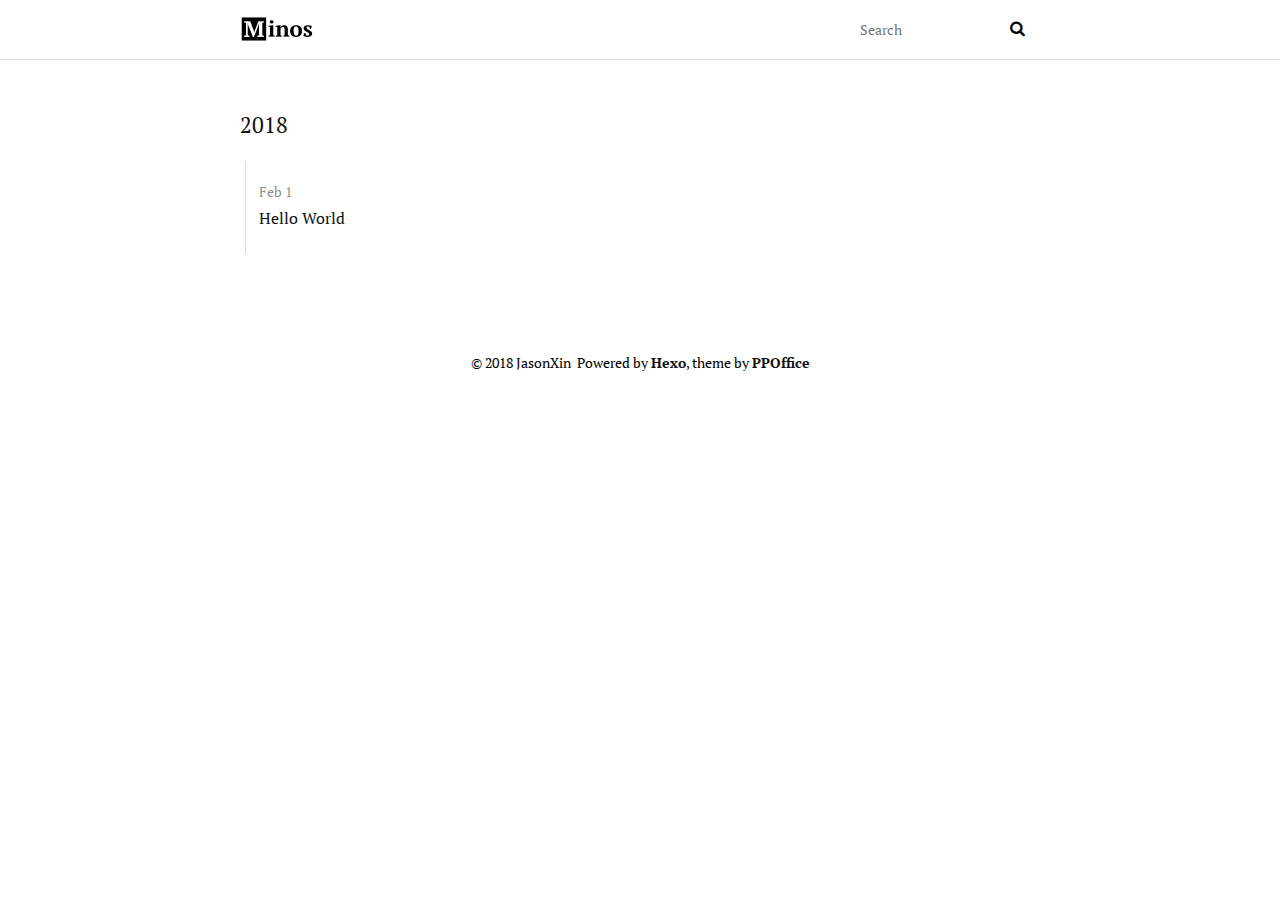
==== commit d3809516: "Site updated: 2018-02-02 16:27:28" ====
--- a/archives/index.html
+++ b/archives/index.html
@@ -3,14 +3,14 @@
 <head>
   <meta charset="utf-8">
   
-  <title>Archives - Hexo</title>
+  <title>Archives - JasonXin1981</title>
   <meta name="viewport" content="width=device-width, initial-scale=1, maximum-scale=1">
   <meta property="og:type" content="website">
-<meta property="og:title" content="Hexo">
-<meta property="og:url" content="http://yoursite.com/archives/index.html">
-<meta property="og:site_name" content="Hexo">
+<meta property="og:title" content="JasonXin1981">
+<meta property="og:url" content="https://jasonxin1981.github.io/archives/index.html">
+<meta property="og:site_name" content="JasonXin1981">
 <meta name="twitter:card" content="summary">
-<meta name="twitter:title" content="Hexo">
+<meta name="twitter:title" content="JasonXin1981">
   
   
   <link rel="stylesheet" href="/webfonts/ptserif/main.css">
@@ -32,7 +32,7 @@
       </nav>
       <nav id="sub-nav">
         <div id="search-form-wrap">
-          <form action="//google.com/search" method="get" accept-charset="UTF-8" class="search-form"><input type="search" name="q" class="search-form-input" placeholder="Search"><button type="submit" class="search-form-submit">&#xF002;</button><input type="hidden" name="sitesearch" value="http://yoursite.com"></form>
+          <form action="//google.com/search" method="get" accept-charset="UTF-8" class="search-form"><input type="search" name="q" class="search-form-input" placeholder="Search"><button type="submit" class="search-form-submit">&#xF002;</button><input type="hidden" name="sitesearch" value="https://jasonxin1981.github.io"></form>
         </div>
       </nav>
     </div>
@@ -70,7 +70,7 @@
   
   <div class="outer">
     <div id="footer-info" class="inner">
-      &copy; 2018 John Doe&nbsp;
+      &copy; 2018 JasonXin&nbsp;
       Powered by <a href="http://hexo.io/" target="_blank">Hexo</a>, theme by <a href="http://github.com/ppoffice">PPOffice</a>
     </div>
   </div>
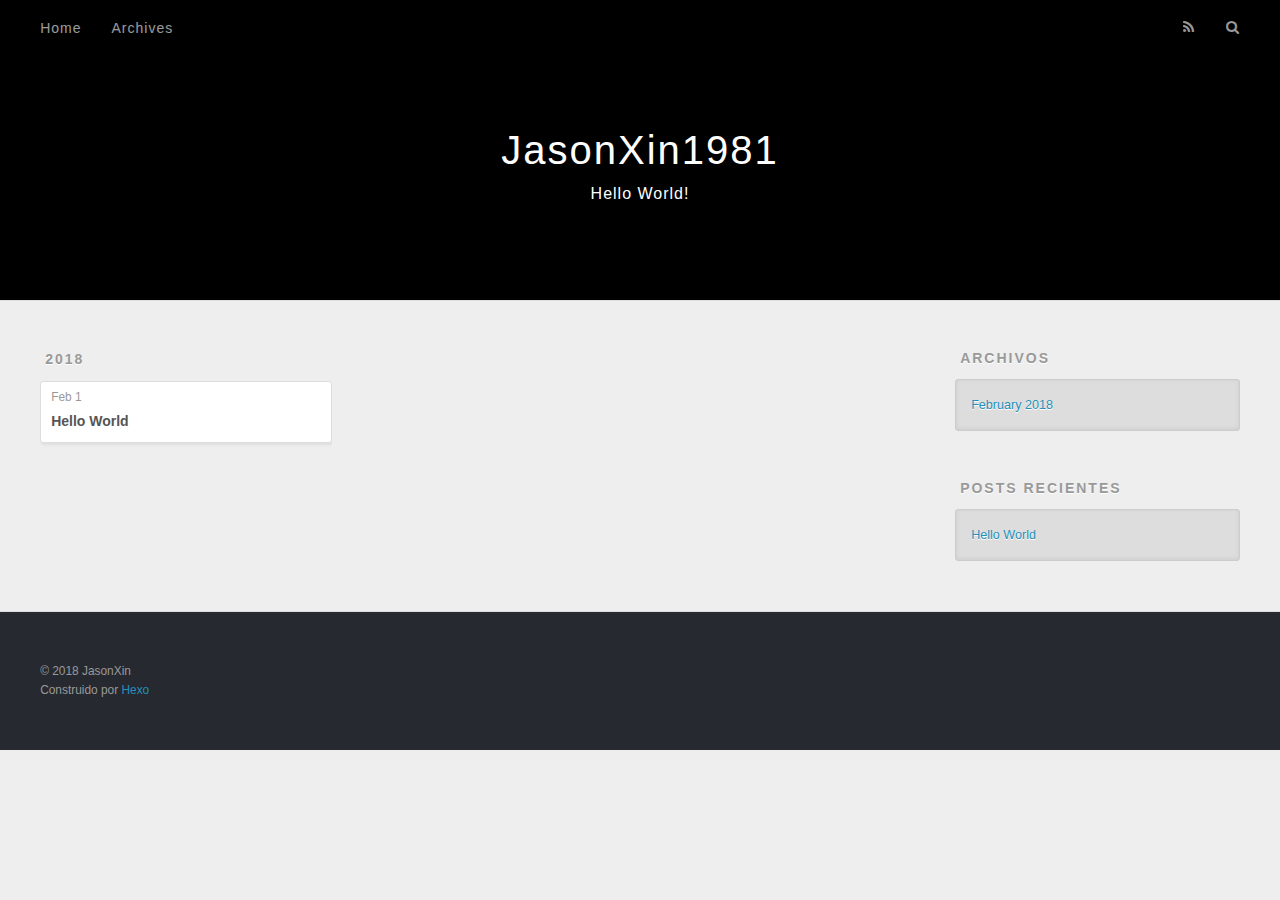
==== commit a9d8c504: "Site updated: 2018-02-02 17:30:21" ====
--- a/archives/index.html
+++ b/archives/index.html
@@ -3,42 +3,77 @@
 <head>
   <meta charset="utf-8">
   
-  <title>Archives - JasonXin1981</title>
+
+  
+  <title>Archivos | JasonXin1981</title>
   <meta name="viewport" content="width=device-width, initial-scale=1, maximum-scale=1">
-  <meta property="og:type" content="website">
+  <meta name="description" content="Give me the world!">
+<meta property="og:type" content="website">
 <meta property="og:title" content="JasonXin1981">
 <meta property="og:url" content="https://jasonxin1981.github.io/archives/index.html">
 <meta property="og:site_name" content="JasonXin1981">
+<meta property="og:description" content="Give me the world!">
+<meta property="og:locale" content="Zh-Hans">
 <meta name="twitter:card" content="summary">
 <meta name="twitter:title" content="JasonXin1981">
+<meta name="twitter:description" content="Give me the world!">
+  
+    <link rel="alternate" href="/atom.xml" title="JasonXin1981" type="application/atom+xml">
   
   
-  <link rel="stylesheet" href="/webfonts/ptserif/main.css">
-  <link rel="stylesheet" href="/webfonts/ptserif/source-code-pro.css">
+    <link rel="icon" href="/favicon.png">
+  
+  
+    <link href="//fonts.googleapis.com/css?family=Source+Code+Pro" rel="stylesheet" type="text/css">
+  
   <link rel="stylesheet" href="/css/style.css">
-  
-
 </head>
 
 <body>
   <div id="container">
-    <header id="header">
+    <div id="wrap">
+      <header id="header">
+  <div id="banner"></div>
   <div id="header-outer" class="outer">
+    <div id="header-title" class="inner">
+      <h1 id="logo-wrap">
+        <a href="/" id="logo">JasonXin1981</a>
+      </h1>
+      
+        <h2 id="subtitle-wrap">
+          <a href="/" id="subtitle">Hello World!</a>
+        </h2>
+      
+    </div>
     <div id="header-inner" class="inner">
-      <a id="main-nav-toggle" class="nav-icon" href="javascript:;"></a>
-      <a id="logo" class="logo" href="/"></a>
       <nav id="main-nav">
+        <a id="main-nav-toggle" class="nav-icon"></a>
+        
+          <a class="main-nav-link" href="/">Home</a>
+        
+          <a class="main-nav-link" href="/archives">Archives</a>
         
       </nav>
       <nav id="sub-nav">
-        <div id="search-form-wrap">
-          <form action="//google.com/search" method="get" accept-charset="UTF-8" class="search-form"><input type="search" name="q" class="search-form-input" placeholder="Search"><button type="submit" class="search-form-submit">&#xF002;</button><input type="hidden" name="sitesearch" value="https://jasonxin1981.github.io"></form>
-        </div>
+        
+          <a id="nav-rss-link" class="nav-icon" href="/atom.xml" title="RSS"></a>
+        
+        <a id="nav-search-btn" class="nav-icon" title="Buscar"></a>
       </nav>
+      <div id="search-form-wrap">
+        <form action="//google.com/search" method="get" accept-charset="UTF-8" class="search-form"><input type="search" name="q" class="search-form-input" placeholder="Search"><button type="submit" class="search-form-submit">&#xF002;</button><input type="hidden" name="sitesearch" value="https://jasonxin1981.github.io"></form>
+      </div>
     </div>
   </div>
 </header>
-    <section id="main" class="outer">
+      <div class="outer">
+        <section id="main">
+  
+  
+    
+    
+      
+      
       <section class="archives-wrap">
         <div class="archive-year-wrap">
           <a href="/archives/2018" class="archive-year">2018</a>
@@ -48,11 +83,9 @@
     <article class="archive-article archive-type-post">
   <div class="archive-article-inner">
     <header class="archive-article-header">
-      
-        <a href="/2018/02/01/hello-world/" class="archive-article-date">
+      <a href="/2018/02/01/hello-world/" class="archive-article-date">
   <time datetime="2018-02-01T09:53:59.699Z" itemprop="datePublished">Feb 1</time>
 </a>
-      
       
   
     <h1 itemprop="name">
@@ -64,24 +97,81 @@
   </div>
 </article>
   
+  
     </div></section>
-  </section>
-    <footer id="footer">
+  
+
+
+</section>
+        
+          <aside id="sidebar">
+  
+    
+
+  
+    
+
+  
+    
+  
+    
+  <div class="widget-wrap">
+    <h3 class="widget-title">Archivos</h3>
+    <div class="widget">
+      <ul class="archive-list"><li class="archive-list-item"><a class="archive-list-link" href="/archives/2018/02/">February 2018</a></li></ul>
+    </div>
+  </div>
+
+
+  
+    
+  <div class="widget-wrap">
+    <h3 class="widget-title">Posts recientes</h3>
+    <div class="widget">
+      <ul>
+        
+          <li>
+            <a href="/2018/02/01/hello-world/">Hello World</a>
+          </li>
+        
+      </ul>
+    </div>
+  </div>
+
+  
+</aside>
+        
+      </div>
+      <footer id="footer">
   
   <div class="outer">
     <div id="footer-info" class="inner">
-      &copy; 2018 JasonXin&nbsp;
-      Powered by <a href="http://hexo.io/" target="_blank">Hexo</a>, theme by <a href="http://github.com/ppoffice">PPOffice</a>
+      &copy; 2018 JasonXin<br>
+      Construido por <a href="http://hexo.io/" target="_blank">Hexo</a>
     </div>
   </div>
 </footer>
+    </div>
+    <nav id="mobile-nav">
+  
+    <a href="/" class="mobile-nav-link">Home</a>
+  
+    <a href="/archives" class="mobile-nav-link">Archives</a>
+  
+</nav>
     
 
-<script src="/js/jquery.min.js"></script>
+<script src="//ajax.googleapis.com/ajax/libs/jquery/2.0.3/jquery.min.js"></script>
+
+
+  <link rel="stylesheet" href="/fancybox/jquery.fancybox.css">
+  <script src="/fancybox/jquery.fancybox.pack.js"></script>
+
+
+<script src="/js/script.js"></script>
 
 
 
-<script src="/js/script.js"></script>
   </div>
 </body>
 </html>--- a/css/style.css
+++ b/css/style.css
@@ -1,3 +1,14 @@
+body {
+  width: 100%;
+}
+body:before,
+body:after {
+  content: "";
+  display: table;
+}
+body:after {
+  clear: both;
+}
 html,
 body,
 div,
@@ -93,7 +104,6 @@
 button {
   margin: 0;
   padding: 0;
-  font: 16px 'PT Serif', 'STZhongsong', '华文中宋', 'Microsoft Yahei', serif;
 }
 input::-moz-focus-inner,
 button::-moz-focus-inner {
@@ -113,13 +123,14 @@
   height: 100%;
 }
 body {
-  background: #fff;
-  font: 16px 'PT Serif', 'STZhongsong', '华文中宋', 'Microsoft Yahei', serif;
+  background: #eee;
+  font: 14px -apple-system, BlinkMacSystemFont, "Segoe UI", "Roboto", "Oxygen", "Ubuntu", "Cantarell", "Fira Sans", "Droid Sans", "Helvetica Neue", sans-serif;
   -webkit-text-size-adjust: 100%;
 }
 .outer {
-  max-width: 800px;
+  max-width: 1220px;
   margin: 0 auto;
+  padding: 0 20px;
 }
 .outer:before,
 .outer:after {
@@ -129,10 +140,11 @@
 .outer:after {
   clear: both;
 }
-@media screen and (max-width: 839px) {
-  .outer {
-    padding: 0 20px;
-  }
+.inner {
+  display: inline;
+  float: left;
+  width: 98.33333333333333%;
+  margin: 0 0.833333333333333%;
 }
 .left,
 .alignleft {
@@ -148,142 +160,179 @@
 #container {
   position: relative;
 }
-.logo {
-  width: 94px;
-  height: 57px;
-  background-image: url("images/logo.png");
-  -webkit-background-size: 74px 28px;
-  -moz-background-size: 74px 28px;
-  background-size: 74px 28px;
-  background-position: left center;
-  background-repeat: no-repeat;
-}
-.logo-text {
-  width: auto;
-  color: #000;
-  font-size: 24px;
-  font-weight: 700;
-  line-height: 57px;
-  margin-right: 25px;
+.mobile-nav-on {
+  overflow: hidden;
+}
+#wrap {
+  height: 100%;
+  width: 100%;
+  position: absolute;
+  top: 0;
+  left: 0;
+  -webkit-transition: 0.2s ease-out;
+  -moz-transition: 0.2s ease-out;
+  -ms-transition: 0.2s ease-out;
+  transition: 0.2s ease-out;
+  z-index: 1;
+  background: #eee;
+}
+.mobile-nav-on #wrap {
+  left: 280px;
+}
+@media screen and (min-width: 768px) {
+  #main {
+    display: inline;
+    float: left;
+    width: 73.33333333333333%;
+    margin: 0 0.833333333333333%;
+  }
+}
+.article-date,
+.article-category-link,
+.archive-year,
+.widget-title {
   text-decoration: none;
-  background-image: none;
-}
-.article-meta a,
-a.article-title,
-.article-entry a,
-.article-more-link a,
-#comments a,
-.archive-year-wrap a,
-.archive-category-wrap a,
-.archive-tag-wrap a,
-.archive-article-title,
-#page-nav a,
-#footer a,
-.article-entry .gist .gist-file .gist-meta a,
-.layout-wrap-inner .category-list a,
-.tag-cloud a {
-  color: #111;
-  text-decoration: none;
-  border-bottom: 1px dotted transparent;
-}
-.article-meta a:hover,
-a.article-title:hover,
-.article-entry a:hover,
-.article-more-link a:hover,
-#comments a:hover,
-.archive-year-wrap a:hover,
-.archive-category-wrap a:hover,
-.archive-tag-wrap a:hover,
-.archive-article-title:hover,
-#page-nav a:hover,
-#footer a:hover,
-.article-entry .gist .gist-file .gist-meta a:hover,
-.layout-wrap-inner .category-list a:hover,
-.tag-cloud a:hover {
-  border-bottom-color: #000;
-}
-.article-entry a {
-  border-bottom: 1px dotted #000;
-}
-.article-entry h1 {
+  text-transform: uppercase;
+  letter-spacing: 2px;
+  color: #999;
+  margin-bottom: 1em;
+  margin-left: 5px;
+  line-height: 1em;
+  text-shadow: 0 1px #fff;
+  font-weight: bold;
+}
+.article-inner,
+.archive-article-inner {
+  background: #fff;
+  -webkit-box-shadow: 1px 2px 3px #ddd;
+  box-shadow: 1px 2px 3px #ddd;
+  border: 1px solid #ddd;
+  border-radius: 3px;
+}
+.article-entry h1,
+.widget h1 {
   font-size: 2em;
 }
-.article-entry h2 {
+.article-entry h2,
+.widget h2 {
   font-size: 1.5em;
 }
-.article-entry h3 {
+.article-entry h3,
+.widget h3 {
   font-size: 1.3em;
 }
-.article-entry h4 {
+.article-entry h4,
+.widget h4 {
   font-size: 1.2em;
 }
-.article-entry h5 {
+.article-entry h5,
+.widget h5 {
   font-size: 1em;
 }
-.article-entry h6 {
+.article-entry h6,
+.widget h6 {
   font-size: 1em;
-  color: #939393;
-}
-.article-entry hr {
+  color: #999;
+}
+.article-entry hr,
+.widget hr {
   border: 1px dashed #ddd;
 }
-.article-entry strong {
+.article-entry strong,
+.widget strong {
   font-weight: bold;
 }
 .article-entry em,
-.article-entry cite {
+.widget em,
+.article-entry cite,
+.widget cite {
   font-style: italic;
 }
 .article-entry sup,
-.article-entry sub {
+.widget sup,
+.article-entry sub,
+.widget sub {
   font-size: 0.75em;
   line-height: 0;
   position: relative;
   vertical-align: baseline;
 }
-.article-entry sup {
+.article-entry sup,
+.widget sup {
   top: -0.5em;
 }
-.article-entry sub {
+.article-entry sub,
+.widget sub {
   bottom: -0.2em;
 }
-.article-entry small {
+.article-entry small,
+.widget small {
   font-size: 0.85em;
 }
 .article-entry acronym,
-.article-entry abbr {
+.widget acronym,
+.article-entry abbr,
+.widget abbr {
   border-bottom: 1px dotted;
 }
 .article-entry ul,
+.widget ul,
 .article-entry ol,
-.article-entry dl {
+.widget ol,
+.article-entry dl,
+.widget dl {
   margin: 0 20px;
-  line-height: 1.4em;
+  line-height: 1.6em;
 }
 .article-entry ul ul,
+.widget ul ul,
 .article-entry ol ul,
+.widget ol ul,
 .article-entry ul ol,
-.article-entry ol ol {
+.widget ul ol,
+.article-entry ol ol,
+.widget ol ol {
   margin-top: 0;
   margin-bottom: 0;
 }
-.article-entry ul {
+.article-entry ul,
+.widget ul {
   list-style: disc;
 }
-.article-entry ol {
+.article-entry ol,
+.widget ol {
   list-style: decimal;
 }
-.article-entry dt {
+.article-entry dt,
+.widget dt {
   font-weight: bold;
 }
 #header {
-  font-size: 14px;
+  height: 300px;
   position: relative;
   border-bottom: 1px solid #ddd;
 }
-#header.mobile-on #main-nav,
-#header.mobile-on #sub-nav {
-  display: block;
+#header:before,
+#header:after {
+  content: "";
+  position: absolute;
+  left: 0;
+  right: 0;
+  height: 40px;
+}
+#header:before {
+  top: 0;
+  background: -webkit-linear-gradient(rgba(0,0,0,0.2), transparent);
+  background: -moz-linear-gradient(rgba(0,0,0,0.2), transparent);
+  background: -ms-linear-gradient(rgba(0,0,0,0.2), transparent);
+  background: linear-gradient(rgba(0,0,0,0.2), transparent);
+}
+#header:after {
+  bottom: 0;
+  background: -webkit-linear-gradient(transparent, rgba(0,0,0,0.2));
+  background: -moz-linear-gradient(transparent, rgba(0,0,0,0.2));
+  background: -ms-linear-gradient(transparent, rgba(0,0,0,0.2));
+  background: linear-gradient(transparent, rgba(0,0,0,0.2));
 }
 #header-outer {
   height: 100%;
@@ -293,16 +342,57 @@
   position: relative;
   overflow: hidden;
 }
+#banner {
+  position: absolute;
+  top: 0;
+  left: 0;
+  width: 100%;
+  height: 100%;
+  background: url("images/banner.jpg") center #000;
+  -webkit-background-size: cover;
+  -moz-background-size: cover;
+  background-size: cover;
+  z-index: -1;
+}
+#header-title {
+  text-align: center;
+  height: 40px;
+  position: absolute;
+  top: 50%;
+  left: 0;
+  margin-top: -20px;
+}
+#logo,
+#subtitle {
+  text-decoration: none;
+  color: #fff;
+  font-weight: 300;
+  text-shadow: 0 1px 4px rgba(0,0,0,0.3);
+}
+#logo {
+  font-size: 40px;
+  line-height: 40px;
+  letter-spacing: 2px;
+}
+#subtitle {
+  font-size: 16px;
+  line-height: 16px;
+  letter-spacing: 1px;
+}
+#subtitle-wrap {
+  margin-top: 16px;
+}
 #main-nav {
   float: left;
   margin-left: -15px;
 }
-.main-nav-link,
-#main-nav-toggle,
-.search-form-submit {
+.nav-icon,
+.main-nav-link {
   float: left;
-  color: #000;
+  color: #fff;
+  opacity: 0.6;
   text-decoration: none;
+  text-shadow: 0 1px rgba(0,0,0,0.2);
   -webkit-transition: opacity 0.2s;
   -moz-transition: opacity 0.2s;
   -ms-transition: opacity 0.2s;
@@ -310,79 +400,89 @@
   display: block;
   padding: 20px 15px;
 }
+.nav-icon:hover,
+.main-nav-link:hover {
+  opacity: 1;
+}
+.nav-icon {
+  font-family: FontAwesome;
+  text-align: center;
+  font-size: 14px;
+  width: 14px;
+  height: 14px;
+  padding: 20px 15px;
+  position: relative;
+  cursor: pointer;
+}
 .main-nav-link {
-  font-weight: 600;
-}
-@media screen and (max-width: 839px) {
+  font-weight: 300;
+  letter-spacing: 1px;
+}
+@media screen and (max-width: 479px) {
   .main-nav-link {
-    float: none;
-    text-align: center;
+    display: none;
   }
 }
 #main-nav-toggle {
   display: none;
-  font-size: 16px;
-  margin-left: -15px;
-  font-family: FontAwesome;
 }
 #main-nav-toggle:before {
   content: "\f0c9";
 }
-@media screen and (max-width: 839px) {
+@media screen and (max-width: 479px) {
   #main-nav-toggle {
     display: block;
   }
 }
-#logo {
-  float: left;
-}
-@media screen and (max-width: 839px) {
-  #logo {
-    float: none;
-    margin: 0 auto;
-    display: block;
-    background-position: center;
-  }
-}
 #sub-nav {
   float: right;
-}
-@media screen and (max-width: 839px) {
-  #main-nav,
-  #sub-nav {
-    display: none;
-    float: none;
-  }
+  margin-right: -15px;
+}
+#nav-rss-link:before {
+  content: "\f09e";
+}
+#nav-search-btn:before {
+  content: "\f002";
 }
 #search-form-wrap {
+  position: absolute;
   top: 15px;
-  padding: 20px 15px;
-}
-@media screen and (max-width: 839px) {
+  width: 150px;
+  height: 30px;
+  right: -150px;
+  opacity: 0;
+  -webkit-transition: 0.2s ease-out;
+  -moz-transition: 0.2s ease-out;
+  -ms-transition: 0.2s ease-out;
+  transition: 0.2s ease-out;
+}
+#search-form-wrap.on {
+  opacity: 1;
+  right: 0;
+}
+@media screen and (max-width: 479px) {
   #search-form-wrap {
-    text-align: center;
-  }
-}
-.search-form:before,
-.search-form:after {
-  content: "";
-  display: table;
-}
-.search-form:after {
-  clear: both;
-}
-@media screen and (max-width: 839px) {
-  .search-form {
-    display: inline-block;
-  }
+    width: 100%;
+    right: -100%;
+  }
+}
+.search-form {
+  position: absolute;
+  top: 0;
+  left: 0;
+  right: 0;
+  background: #fff;
+  padding: 5px 15px;
+  border-radius: 15px;
+  -webkit-box-shadow: 0 0 10px rgba(0,0,0,0.3);
+  box-shadow: 0 0 10px rgba(0,0,0,0.3);
 }
 .search-form-input {
-  width: 150px;
   border: none;
-  float: left;
-  font-size: 14px;
   background: none;
-  color: #111;
+  color: #555;
+  width: 100%;
+  font: 13px -apple-system, BlinkMacSystemFont, "Segoe UI", "Roboto", "Oxygen", "Ubuntu", "Cantarell", "Fira Sans", "Droid Sans", "Helvetica Neue", sans-serif;
   outline: none;
 }
 .search-form-input::-webkit-search-results-decoration,
@@ -390,19 +490,24 @@
   -webkit-appearance: none;
 }
 .search-form-submit {
-  float: left;
-  padding: 0;
-  font-family: FontAwesome;
+  position: absolute;
+  top: 50%;
+  right: 10px;
+  margin-top: -7px;
+  font: 13px FontAwesome;
   border: none;
   background: none;
+  color: #bbb;
   cursor: pointer;
+}
+.search-form-submit:hover,
+.search-form-submit:focus {
+  color: #777;
 }
 .article {
   margin: 50px 0;
-  border-bottom: 1px solid #ddd;
 }
 .article-inner {
-  margin-bottom: 15px;
   overflow: hidden;
 }
 .article-meta:before,
@@ -413,48 +518,42 @@
 .article-meta:after {
   clear: both;
 }
-.article-meta a {
-  color: #939393;
-}
 .article-date {
   float: left;
 }
 .article-category {
   float: left;
+  line-height: 1em;
+  color: #ccc;
+  text-shadow: 0 1px #fff;
   margin-left: 8px;
-  color: #939393;
 }
 .article-category:before {
   content: "\2022";
 }
-.article-category span {
-  margin-left: 8px;
-}
 .article-category-link {
-  margin-left: 8px;
-}
-.article-comment-link-wrap {
-  float: left;
-  margin-left: 8px;
-  color: #939393;
-}
-.article-comment-link-wrap:before {
-  content: "\2022";
-}
-.article-comment-link {
-  margin-left: 8px;
+  margin: 0 12px 1em;
 }
 .article-header {
-  margin-bottom: 10px;
+  padding: 20px 20px 0;
 }
 .article-title {
+  text-decoration: none;
   font-size: 2em;
-  font-weight: 700;
-  line-height: 1em;
+  font-weight: bold;
+  color: #555;
+  line-height: 1.1em;
+  -webkit-transition: color 0.2s;
+  -moz-transition: color 0.2s;
+  -ms-transition: color 0.2s;
+  transition: color 0.2s;
+}
+a.article-title:hover {
+  color: #258fb8;
 }
 .article-entry {
-  color: #111;
-  padding: 0;
+  color: #555;
+  padding: 0 20px;
 }
 .article-entry:before,
 .article-entry:after {
@@ -466,8 +565,8 @@
 }
 .article-entry p,
 .article-entry table {
-  line-height: 1.4em;
-  margin: 1.4em 0;
+  line-height: 1.6em;
+  margin: 1.6em 0;
 }
 .article-entry h1,
 .article-entry h2,
@@ -475,15 +574,29 @@
 .article-entry h4,
 .article-entry h5,
 .article-entry h6 {
-  font-weight: 600;
-  line-height: 1.4em;
-  margin: 1em 0;
+  font-weight: bold;
+}
+.article-entry h1,
+.article-entry h2,
+.article-entry h3,
+.article-entry h4,
+.article-entry h5,
+.article-entry h6 {
+  line-height: 1.1em;
+  margin: 1.1em 0;
+}
+.article-entry a {
+  color: #258fb8;
+  text-decoration: none;
+}
+.article-entry a:hover {
+  text-decoration: underline;
 }
 .article-entry ul,
 .article-entry ol,
 .article-entry dl {
-  margin-top: 1.4em;
-  margin-bottom: 1.4em;
+  margin-top: 1.6em;
+  margin-bottom: 1.6em;
 }
 .article-entry img,
 .article-entry video {
@@ -501,7 +614,7 @@
   border-spacing: 0;
 }
 .article-entry th {
-  font-weight: 600;
+  font-weight: bold;
   border-bottom: 3px solid #ddd;
   padding-bottom: 0.5em;
 }
@@ -510,15 +623,15 @@
   padding: 10px 0;
 }
 .article-entry blockquote {
-  font-family: 'PT Serif', 'STZhongsong', '华文中宋', 'Microsoft Yahei', serif;
+  font-family: Georgia, "Times New Roman", serif;
   font-size: 1.4em;
-  margin: 1.4em 20px;
+  margin: 1.6em 20px;
   text-align: center;
 }
 .article-entry blockquote footer {
-  font-size: 16px;
-  margin: 1.4em 0;
-  font-family: font-sans;
+  font-size: 14px;
+  margin: 1.6em 0;
+  font-family: -apple-system, BlinkMacSystemFont, "Segoe UI", "Roboto", "Oxygen", "Ubuntu", "Cantarell", "Fira Sans", "Droid Sans", "Helvetica Neue", sans-serif;
 }
 .article-entry blockquote footer cite:before {
   content: "—";
@@ -538,7 +651,7 @@
   margin-left: 1em;
 }
 .article-entry .caption {
-  color: #939393;
+  color: #999;
   display: block;
   font-size: 0.9em;
   margin-top: 0.5em;
@@ -562,14 +675,27 @@
   margin-top: 0;
 }
 .article-more-link a {
-  color: #939393;
-  border-bottom-color: #939393;
+  display: inline-block;
+  line-height: 1em;
+  padding: 6px 15px;
+  border-radius: 15px;
+  background: #eee;
+  color: #999;
+  text-shadow: 0 1px #fff;
+  text-decoration: none;
+}
+.article-more-link a:hover {
+  background: #258fb8;
+  color: #fff;
+  text-decoration: none;
+  text-shadow: 0 1px #1e7293;
 }
 .article-footer {
   font-size: 0.85em;
-  padding: 1.4em 0;
-  line-height: 1.4em;
-  margin: 0;
+  line-height: 1.6em;
+  border-top: 1px solid #ddd;
+  padding-top: 1.6em;
+  margin: 0 20px 20px;
 }
 .article-footer:before,
 .article-footer:after {
@@ -580,11 +706,11 @@
   clear: both;
 }
 .article-footer a {
-  color: #939393;
+  color: #999;
   text-decoration: none;
 }
 .article-footer a:hover {
-  color: #111;
+  color: #555;
 }
 .article-tag-list-item {
   float: left;
@@ -593,9 +719,26 @@
 .article-tag-list-link:before {
   content: "#";
 }
+.article-comment-link {
+  float: right;
+}
+.article-comment-link:before {
+  content: "\f075";
+  font-family: FontAwesome;
+  padding-right: 8px;
+}
+.article-share-link {
+  cursor: pointer;
+  float: right;
+  margin-left: 20px;
+}
+.article-share-link:before {
+  content: "\f064";
+  font-family: FontAwesome;
+  padding-right: 6px;
+}
 #article-nav {
   position: relative;
-  margin: 20px 0;
 }
 #article-nav:before,
 #article-nav:after {
@@ -605,48 +748,174 @@
 #article-nav:after {
   clear: both;
 }
+@media screen and (min-width: 768px) {
+  #article-nav {
+    margin: 50px 0;
+  }
+  #article-nav:before {
+    width: 8px;
+    height: 8px;
+    position: absolute;
+    top: 50%;
+    left: 50%;
+    margin-top: -4px;
+    margin-left: -4px;
+    content: "";
+    border-radius: 50%;
+    background: #ddd;
+    -webkit-box-shadow: 0 1px 2px #fff;
+    box-shadow: 0 1px 2px #fff;
+  }
+}
 .article-nav-link-wrap {
   text-decoration: none;
   text-shadow: 0 1px #fff;
-  color: #939393;
+  color: #999;
   -webkit-box-sizing: border-box;
   -moz-box-sizing: border-box;
   box-sizing: border-box;
+  margin-top: 50px;
   text-align: center;
   display: block;
 }
 .article-nav-link-wrap:hover {
-  color: #111;
-}
-@media screen and (min-width: 840px) {
+  color: #555;
+}
+@media screen and (min-width: 768px) {
   .article-nav-link-wrap {
     width: 50%;
     margin-top: 0;
-    margin-top: 50px;
-  }
-}
-#article-nav-newer {
-  float: left;
-  text-align: left;
-}
-#article-nav-older {
-  float: right;
-  text-align: right;
+  }
+}
+@media screen and (min-width: 768px) {
+  #article-nav-newer {
+    float: left;
+    text-align: right;
+    padding-right: 20px;
+  }
+}
+@media screen and (min-width: 768px) {
+  #article-nav-older {
+    float: right;
+    text-align: left;
+    padding-left: 20px;
+  }
 }
 .article-nav-caption {
   text-transform: uppercase;
   letter-spacing: 2px;
   color: #ddd;
   line-height: 1em;
-  font-weight: 600;
+  font-weight: bold;
 }
 #article-nav-newer .article-nav-caption {
   margin-right: -2px;
 }
 .article-nav-title {
   font-size: 0.85em;
-  line-height: 1.4em;
+  line-height: 1.6em;
   margin-top: 0.5em;
+}
+.article-share-box {
+  position: absolute;
+  display: none;
+  background: #fff;
+  -webkit-box-shadow: 1px 2px 10px rgba(0,0,0,0.2);
+  box-shadow: 1px 2px 10px rgba(0,0,0,0.2);
+  border-radius: 3px;
+  margin-left: -145px;
+  overflow: hidden;
+  z-index: 1;
+}
+.article-share-box.on {
+  display: block;
+}
+.article-share-input {
+  width: 100%;
+  background: none;
+  -webkit-box-sizing: border-box;
+  -moz-box-sizing: border-box;
+  box-sizing: border-box;
+  font: 14px -apple-system, BlinkMacSystemFont, "Segoe UI", "Roboto", "Oxygen", "Ubuntu", "Cantarell", "Fira Sans", "Droid Sans", "Helvetica Neue", sans-serif;
+  padding: 0 15px;
+  color: #555;
+  outline: none;
+  border: 1px solid #ddd;
+  border-radius: 3px 3px 0 0;
+  height: 36px;
+  line-height: 36px;
+}
+.article-share-links {
+  background: #eee;
+}
+.article-share-links:before,
+.article-share-links:after {
+  content: "";
+  display: table;
+}
+.article-share-links:after {
+  clear: both;
+}
+.article-share-twitter,
+.article-share-facebook,
+.article-share-pinterest,
+.article-share-google {
+  width: 50px;
+  height: 36px;
+  display: block;
+  float: left;
+  position: relative;
+  color: #999;
+  text-shadow: 0 1px #fff;
+}
+.article-share-twitter:before,
+.article-share-facebook:before,
+.article-share-pinterest:before,
+.article-share-google:before {
+  font-size: 20px;
+  font-family: FontAwesome;
+  width: 20px;
+  height: 20px;
+  position: absolute;
+  top: 50%;
+  left: 50%;
+  margin-top: -10px;
+  margin-left: -10px;
+  text-align: center;
+}
+.article-share-twitter:hover,
+.article-share-facebook:hover,
+.article-share-pinterest:hover,
+.article-share-google:hover {
+  color: #fff;
+}
+.article-share-twitter:before {
+  content: "\f099";
+}
+.article-share-twitter:hover {
+  background: #00aced;
+  text-shadow: 0 1px #008abe;
+}
+.article-share-facebook:before {
+  content: "\f09a";
+}
+.article-share-facebook:hover {
+  background: #3b5998;
+  text-shadow: 0 1px #2f477a;
+}
+.article-share-pinterest:before {
+  content: "\f0d2";
+}
+.article-share-pinterest:hover {
+  background: #cb2027;
+  text-shadow: 0 1px #a21a1f;
+}
+.article-share-google:before {
+  content: "\f0d5";
+}
+.article-share-google:hover {
+  background: #dd4b39;
+  text-shadow: 0 1px #be3221;
 }
 .article-gallery {
   background: #000;
@@ -672,38 +941,17 @@
   max-width: 100%;
   margin: 0 auto;
 }
-.article-toc {
-  display: none;
-  position: fixed;
-  left: 50%;
-  top: 110px;
-  font-size: 0.9em;
-  width: 260px;
-  margin-left: 400px;
-  padding-left: 20px;
-  overflow-y: auto;
-  line-height: 1.4em;
-  max-height: 40.32em;
-}
-.article-toc h3 {
-  font-weight: bold;
-  margin-left: 20px;
-}
-.article-toc .toc-item {
-  list-style: none;
-  margin-left: 20px;
-}
-.article-toc .toc-item a {
-  color: #000;
-  text-decoration: none;
-}
-@media screen and (min-width: 1400px) {
-  .article-toc {
-    display: block;
-  }
-}
 #comments {
+  background: #fff;
+  -webkit-box-shadow: 1px 2px 3px #ddd;
+  box-shadow: 1px 2px 3px #ddd;
+  padding: 20px;
+  border: 1px solid #ddd;
+  border-radius: 3px;
   margin: 50px 0;
+}
+#comments a {
+  color: #258fb8;
 }
 .archives-wrap {
   margin: 50px 0;
@@ -716,29 +964,56 @@
 .archives:after {
   clear: both;
 }
-.archive-year-wrap,
-.archive-category-wrap,
-.archive-tag-wrap {
-  font-size: 1.4em;
+.archive-year-wrap {
   margin-bottom: 1em;
 }
 .archives {
-  margin-left: 5px;
-  border-left: 1px solid #ddd;
+  -webkit-column-gap: 10px;
+  -moz-column-gap: 10px;
+  column-gap: 10px;
+}
+@media screen and (min-width: 480px) and (max-width: 767px) {
+  .archives {
+    -webkit-column-count: 2;
+    -moz-column-count: 2;
+    column-count: 2;
+  }
+}
+@media screen and (min-width: 768px) {
+  .archives {
+    -webkit-column-count: 3;
+    -moz-column-count: 3;
+    column-count: 3;
+  }
+}
+.archive-article {
+  -webkit-column-break-inside: avoid;
+  page-break-inside: avoid;
+  overflow: hidden;
+  break-inside: avoid-column;
 }
 .archive-article-inner {
-  padding: 10px 10px 10px 12px;
-  margin: 15px 0 15px -2px;
-  border-left: 3px solid transparent;
-}
-.archive-article-inner:hover {
-  border-left-color: #000;
+  padding: 10px;
+  margin-bottom: 15px;
+}
+.archive-article-title {
+  text-decoration: none;
+  font-weight: bold;
+  color: #555;
+  -webkit-transition: color 0.2s;
+  -moz-transition: color 0.2s;
+  -ms-transition: color 0.2s;
+  transition: color 0.2s;
+  line-height: 1.6em;
+}
+.archive-article-title:hover {
+  color: #258fb8;
 }
 .archive-article-footer {
   margin-top: 1em;
 }
 .archive-article-date {
-  color: #939393;
+  color: #999;
   text-decoration: none;
   font-size: 0.85em;
   line-height: 1em;
@@ -747,7 +1022,13 @@
 }
 #page-nav {
   margin: 50px auto;
+  background: #fff;
+  -webkit-box-shadow: 1px 2px 3px #ddd;
+  box-shadow: 1px 2px 3px #ddd;
+  border: 1px solid #ddd;
+  border-radius: 3px;
   text-align: center;
+  color: #999;
   overflow: hidden;
 }
 #page-nav:before,
@@ -760,16 +1041,17 @@
 }
 #page-nav a,
 #page-nav span {
-  width: 36px;
-  height: 36px;
-  margin: 0 5px;
-  line-height: 36px;
-  text-align: center;
-}
-#page-nav a.prev,
-#page-nav a.next {
-  margin: 0;
-  width: auto;
+  padding: 10px 20px;
+  line-height: 1;
+  height: 2ex;
+}
+#page-nav a {
+  color: #999;
+  text-decoration: none;
+}
+#page-nav a:hover {
+  background: #999;
+  color: #fff;
 }
 #page-nav .prev {
   float: left;
@@ -780,39 +1062,46 @@
 #page-nav .page-number {
   display: inline-block;
 }
-@media screen and (max-width: 839px) {
+@media screen and (max-width: 479px) {
   #page-nav .page-number {
     display: none;
   }
 }
 #page-nav .current {
-  color: #fff;
-  border-radius: 18px;
-  background-color: #000;
+  color: #555;
+  font-weight: bold;
 }
 #page-nav .space {
   color: #ddd;
 }
 #footer {
+  background: #262a30;
   padding: 50px 0;
-  text-align: center;
+  border-top: 1px solid #ddd;
+  color: #999;
 }
 #footer a {
-  font-weight: 600;
+  color: #258fb8;
+  text-decoration: none;
+}
+#footer a:hover {
+  text-decoration: underline;
 }
 #footer-info {
-  line-height: 1.4em;
+  line-height: 1.6em;
   font-size: 0.85em;
 }
 .article-entry pre,
 .article-entry .highlight {
-  margin: 0;
-  font-size: 14px;
-  background: #23241f;
-  padding: 15px 0;
+  background: #2d2d2d;
+  margin: 0 -20px;
+  padding: 15px 20px;
+  border-style: solid;
+  border-color: #ddd;
+  border-width: 1px 0;
   overflow: auto;
-  color: #fff;
-  line-height: 22.4px;
+  color: #ccc;
+  line-height: 22.400000000000002px;
 }
 .article-entry .highlight .gutter pre,
 .article-entry .gist .gist-file .gist-data .line-numbers {
@@ -821,27 +1110,22 @@
 }
 .article-entry pre,
 .article-entry code {
-  font-family: "Source Code Pro", Consolas, Monaco, Menlo, Consolas, monospace, '华文中宋';
+  font-family: "Source Code Pro", Consolas, Monaco, Menlo, Consolas, monospace;
 }
 .article-entry code {
-  background: #f2f2f2;
+  background: #eee;
+  text-shadow: 0 1px #fff;
   padding: 0 0.3em;
-}
-.article-entry pre {
-  padding: 20px;
 }
 .article-entry pre code {
   background: none;
   text-shadow: none;
   padding: 0;
 }
-.article-entry pre .highlight {
-  padding: 0;
-}
 .article-entry .highlight pre {
   border: none;
   margin: 0;
-  padding: 0 20px;
+  padding: 0;
 }
 .article-entry .highlight table {
   margin: 0;
@@ -853,7 +1137,7 @@
 }
 .article-entry .highlight figcaption {
   font-size: 0.85em;
-  color: highlight-comment;
+  color: #999;
   line-height: 1em;
   margin-bottom: 1em;
 }
@@ -870,17 +1154,25 @@
 }
 .article-entry .highlight .gutter pre {
   text-align: right;
+  padding-right: 20px;
 }
 .article-entry .highlight .line {
-  height: 22.4px;
+  height: 22.400000000000002px;
+}
+.article-entry .highlight .line.marked {
+  background: #515151;
 }
 .article-entry .gist {
-  margin: 0;
-  padding: 15px 0;
+  margin: 0 -20px;
+  border-style: solid;
+  border-color: #ddd;
+  border-width: 1px 0;
+  background: #2d2d2d;
+  padding: 15px 20px 15px 0;
 }
 .article-entry .gist .gist-file {
   border: none;
-  font-family: "Source Code Pro", Consolas, Monaco, Menlo, Consolas, monospace, '华文中宋';
+  font-family: "Source Code Pro", Consolas, Monaco, Menlo, Consolas, monospace;
   margin: 0;
 }
 .article-entry .gist .gist-file .gist-data {
@@ -901,195 +1193,182 @@
   border: none;
 }
 .article-entry .gist .gist-file .gist-meta {
-  background: highlight-background;
-  color: highlight-comment;
-  font: 0.85em font-sans;
+  background: #2d2d2d;
+  color: #999;
+  font: 0.85em -apple-system, BlinkMacSystemFont, "Segoe UI", "Roboto", "Oxygen", "Ubuntu", "Cantarell", "Fira Sans", "Droid Sans", "Helvetica Neue", sans-serif;
   text-shadow: 0 0;
   padding: 0;
   margin-top: 1em;
+  margin-left: 20px;
 }
 .article-entry .gist .gist-file .gist-meta a {
+  color: #258fb8;
   font-weight: normal;
 }
 .article-entry .gist .gist-file .gist-meta a:hover {
   text-decoration: underline;
 }
+pre .comment,
+pre .title {
+  color: #999;
+}
+pre .variable,
+pre .attribute,
 pre .tag,
-pre .css .rules,
-pre .css .value,
-pre .css .function,
+pre .regexp,
+pre .ruby .constant,
+pre .xml .tag .title,
+pre .xml .pi,
+pre .xml .doctype,
+pre .html .doctype,
+pre .css .id,
+pre .css .class,
+pre .css .pseudo {
+  color: #f2777a;
+}
+pre .number,
 pre .preprocessor,
-pre .pragma {
-  color: #f8f8f2;
-}
-pre .strongemphasis,
-pre .strong,
-pre .emphasis {
-  color: #a8a8a2;
-}
-pre .bullet,
-pre .blockquote,
-pre .horizontal_rule,
-pre .number,
-pre .regexp,
-pre .alias .keyword,
+pre .built_in,
 pre .literal,
-pre .hexcolor {
-  color: #ae81ff;
-}
-pre .tag .value,
-pre .code,
-pre .title,
-pre .css .class,
-pre .class .title:last-child {
-  color: #a6e22e;
-}
-pre .link_url {
-  font-size: 80%;
-}
-pre .strong,
-pre .strongemphasis {
-  font-weight: bold;
-}
-pre .emphasis,
-pre .strongemphasis,
-pre .class .title:last-child {
-  font-style: italic;
+pre .params,
+pre .constant {
+  color: #f99157;
+}
+pre .class,
+pre .ruby .class .title,
+pre .css .rules .attribute {
+  color: #9c9;
+}
+pre .string,
+pre .value,
+pre .inheritance,
+pre .header,
+pre .ruby .symbol,
+pre .xml .cdata {
+  color: #9c9;
+}
+pre .css .hexcolor {
+  color: #6cc;
+}
+pre .function,
+pre .python .decorator,
+pre .python .title,
+pre .ruby .function .title,
+pre .ruby .title .keyword,
+pre .perl .sub,
+pre .javascript .title,
+pre .coffeescript .title {
+  color: #69c;
 }
 pre .keyword,
-pre .function,
-pre .change,
-pre .winutils,
-pre .flow,
-pre .nginx .title,
-pre .tex .special,
-pre .header,
-pre .attribute,
-pre .symbol,
-pre .symbol .string,
-pre .tag .title,
-pre .value,
-pre .alias .keyword:first-child,
-pre .css .tag,
-pre .css .unit,
-pre .css .important {
-  color: #f92672;
-}
-pre .function .keyword,
-pre .class .keyword:first-child,
-pre .constant,
-pre .css .attribute {
-  color: #66d9ef;
-}
-pre .variable,
-pre .params,
-pre .class .title {
-  color: #f8f8f2;
-}
-pre .string,
-pre .css .id,
-pre .subst,
-pre .type,
-pre .ruby .class .parent,
-pre .built_in,
-pre .django .template_tag,
-pre .django .variable,
-pre .smalltalk .class,
-pre .django .filter .argument,
-pre .smalltalk .localvars,
-pre .smalltalk .array,
-pre .attr_selector,
-pre .pseudo,
-pre .addition,
-pre .stream,
-pre .envvar,
-pre .apache .tag,
-pre .apache .cbracket,
-pre .tex .command,
-pre .prompt,
-pre .link_label,
-pre .link_url {
-  color: #e6db74;
-}
-pre .comment,
-pre .javadoc,
-pre .annotation,
-pre .decorator,
-pre .template_comment,
-pre .pi,
-pre .doctype,
-pre .deletion,
-pre .shebang,
-pre .apache .sqbracket,
-pre .tex .formula {
-  color: #75715e;
-}
-pre .coffeescript .javascript,
-pre .javascript .xml,
-pre .tex .formula,
-pre .xml .javascript,
-pre .xml .vbscript,
-pre .xml .css,
-pre .xml .cdata,
-pre .xml .php,
-pre .php .xml {
-  opacity: 0.5;
-}
-.layout-wrap {
+pre .javascript .function {
+  color: #c9c;
+}
+@media screen and (max-width: 479px) {
+  #mobile-nav {
+    position: absolute;
+    top: 0;
+    left: 0;
+    width: 280px;
+    height: 100%;
+    background: #191919;
+    border-right: 1px solid #fff;
+  }
+}
+@media screen and (max-width: 479px) {
+  .mobile-nav-link {
+    display: block;
+    color: #999;
+    text-decoration: none;
+    padding: 15px 20px;
+    font-weight: bold;
+  }
+  .mobile-nav-link:hover {
+    color: #fff;
+  }
+}
+@media screen and (min-width: 768px) {
+  #sidebar {
+    display: inline;
+    float: left;
+    width: 23.333333333333332%;
+    margin: 0 0.833333333333333%;
+  }
+}
+.widget-wrap {
   margin: 50px 0;
 }
-.layout-title {
-  font-size: 1.4em;
-  margin-bottom: 1em;
-}
-.layout-wrap-inner .category-list,
-.layout-wrap-inner .category-list-child {
-  line-height: 1.8em;
-}
-.layout-wrap-inner .category-list:before,
-.layout-wrap-inner .category-list-child:before,
-.layout-wrap-inner .category-list:after,
-.layout-wrap-inner .category-list-child:after {
-  content: "";
-  display: table;
-}
-.layout-wrap-inner .category-list:after,
-.layout-wrap-inner .category-list-child:after {
-  clear: both;
-}
-.layout-wrap-inner .category-list-child {
-  margin-left: 24px;
-}
-.layout-wrap-inner li:before {
-  content: '>';
-  float: left;
-  padding: 0 16px 0 0;
-}
-.layout-wrap-inner .category-list-count {
-  margin-left: 8px;
-  color: #939393;
-}
-.layout-wrap-inner .category-list-count:before {
-  content: '(';
-}
-.layout-wrap-inner .category-list-count:after {
-  content: ')';
-}
-.tag-cloud a {
-  margin-right: 8px;
-}
-.tag-cloud a:before {
-  content: '#';
-}
-.fancybox-skin {
-  padding: 0 !important;
-  border-radius: 0;
-  font-family: 'PT Serif', 'STZhongsong', '华文中宋', 'Microsoft Yahei', serif;
-}
-.fancybox-skin .fancybox-title .child {
-  background: none;
-  font-weight: 400;
-  font-size: 16px;
-  font-family: 'PT Serif', 'STZhongsong', '华文中宋', 'Microsoft Yahei', serif;
-  text-shadow: 1px 3px 3px rgba(0,0,0,0.5);
-}
+.widget {
+  color: #777;
+  text-shadow: 0 1px #fff;
+  background: #ddd;
+  -webkit-box-shadow: 0 -1px 4px #ccc inset;
+  box-shadow: 0 -1px 4px #ccc inset;
+  border: 1px solid #ccc;
+  padding: 15px;
+  border-radius: 3px;
+}
+.widget a {
+  color: #258fb8;
+  text-decoration: none;
+}
+.widget a:hover {
+  text-decoration: underline;
+}
+.widget ul ul,
+.widget ol ul,
+.widget dl ul,
+.widget ul ol,
+.widget ol ol,
+.widget dl ol,
+.widget ul dl,
+.widget ol dl,
+.widget dl dl {
+  margin-left: 15px;
+  list-style: disc;
+}
+.widget {
+  line-height: 1.6em;
+  word-wrap: break-word;
+  font-size: 0.9em;
+}
+.widget ul,
+.widget ol {
+  list-style: none;
+  margin: 0;
+}
+.widget ul ul,
+.widget ol ul,
+.widget ul ol,
+.widget ol ol {
+  margin: 0 20px;
+}
+.widget ul ul,
+.widget ol ul {
+  list-style: disc;
+}
+.widget ul ol,
+.widget ol ol {
+  list-style: decimal;
+}
+.category-list-count,
+.tag-list-count,
+.archive-list-count {
+  padding-left: 5px;
+  color: #999;
+  font-size: 0.85em;
+}
+.category-list-count:before,
+.tag-list-count:before,
+.archive-list-count:before {
+  content: "(";
+}
+.category-list-count:after,
+.tag-list-count:after,
+.archive-list-count:after {
+  content: ")";
+}
+.tagcloud a {
+  margin-right: 5px;
+  display: inline-block;
+}
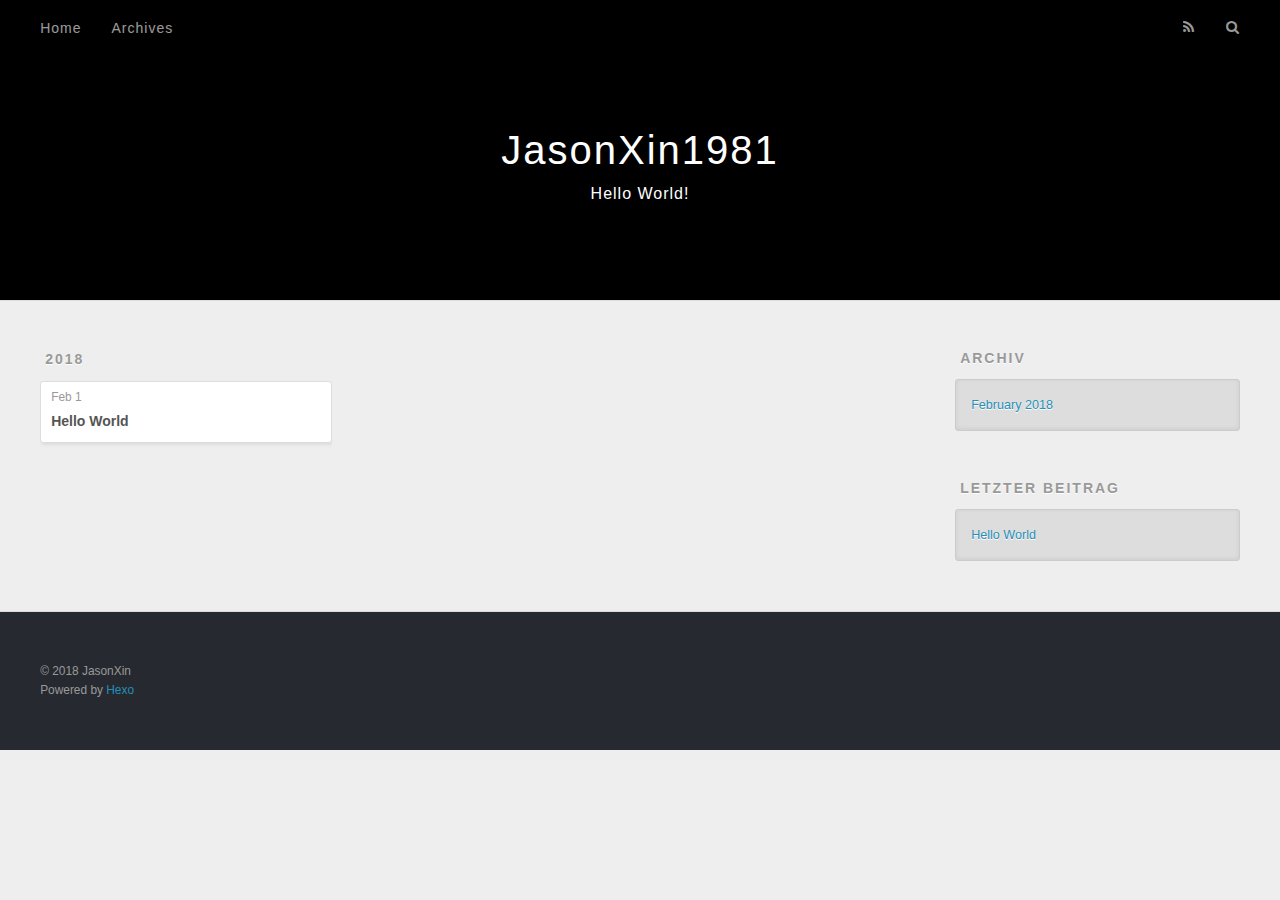
==== commit 6e58fdb1: "Site updated: 2018-02-02 17:34:52" ====
--- a/archives/index.html
+++ b/archives/index.html
@@ -5,7 +5,7 @@
   
 
   
-  <title>Archivos | JasonXin1981</title>
+  <title>Archiv | JasonXin1981</title>
   <meta name="viewport" content="width=device-width, initial-scale=1, maximum-scale=1">
   <meta name="description" content="Give me the world!">
 <meta property="og:type" content="website">
@@ -56,9 +56,9 @@
       </nav>
       <nav id="sub-nav">
         
-          <a id="nav-rss-link" class="nav-icon" href="/atom.xml" title="RSS"></a>
+          <a id="nav-rss-link" class="nav-icon" href="/atom.xml" title="RSS Feed"></a>
         
-        <a id="nav-search-btn" class="nav-icon" title="Buscar"></a>
+        <a id="nav-search-btn" class="nav-icon" title="Suche"></a>
       </nav>
       <div id="search-form-wrap">
         <form action="//google.com/search" method="get" accept-charset="UTF-8" class="search-form"><input type="search" name="q" class="search-form-input" placeholder="Search"><button type="submit" class="search-form-submit">&#xF002;</button><input type="hidden" name="sitesearch" value="https://jasonxin1981.github.io"></form>
@@ -116,7 +116,7 @@
   
     
   <div class="widget-wrap">
-    <h3 class="widget-title">Archivos</h3>
+    <h3 class="widget-title">Archiv</h3>
     <div class="widget">
       <ul class="archive-list"><li class="archive-list-item"><a class="archive-list-link" href="/archives/2018/02/">February 2018</a></li></ul>
     </div>
@@ -126,7 +126,7 @@
   
     
   <div class="widget-wrap">
-    <h3 class="widget-title">Posts recientes</h3>
+    <h3 class="widget-title">letzter Beitrag</h3>
     <div class="widget">
       <ul>
         
@@ -147,7 +147,7 @@
   <div class="outer">
     <div id="footer-info" class="inner">
       &copy; 2018 JasonXin<br>
-      Construido por <a href="http://hexo.io/" target="_blank">Hexo</a>
+      Powered by <a href="http://hexo.io/" target="_blank">Hexo</a>
     </div>
   </div>
 </footer>
--- a/css/style.css
+++ b/css/style.css
@@ -348,7 +348,7 @@
   left: 0;
   width: 100%;
   height: 100%;
-  background: url("images/banner.jpg") center #000;
+  background: url("images/banner1.jpg") center #000;
   -webkit-background-size: cover;
   -moz-background-size: cover;
   background-size: cover;
